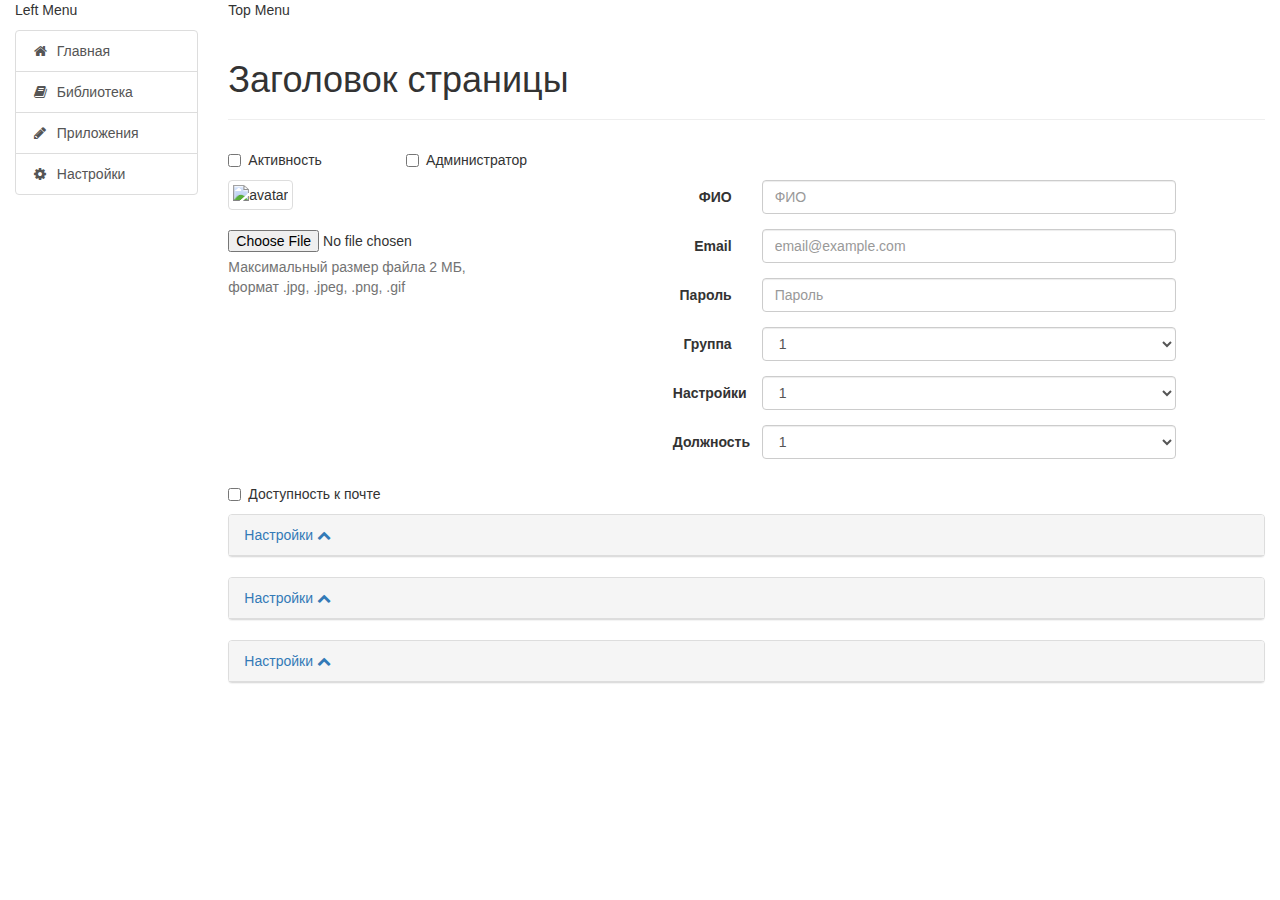
==== adinbox/index.html @ e1aecfc5 "1 commit" ====
<!DOCTYPE html>
<html lang="en">
  <head>
    <meta charset="utf-8">
    <meta http-equiv="X-UA-Compatible" content="IE=edge">
    <meta name="viewport" content="width=device-width, initial-scale=1">
    <!-- The above 3 meta tags *must* come first in the head; any other head content must come *after* these tags -->
    <title>Анкета</title>
    <!-- Bootstrap -->
    <link href="libs/bootstrap/css/bootstrap.min.css" rel="stylesheet">
    <link href="libs/font-awesome/css/font-awesome.min.css" rel="stylesheet">
     <link href="css/main.css" rel="stylesheet">

    <!-- HTML5 shim and Respond.js for IE8 support of HTML5 elements and media queries -->
    <!-- WARNING: Respond.js doesn't work if you view the page via file:// -->
    <!--[if lt IE 9]>
      <script src="https://oss.maxcdn.com/html5shiv/3.7.3/html5shiv.min.js"></script>
      <script src="https://oss.maxcdn.com/respond/1.4.2/respond.min.js"></script>
    <![endif]-->
  </head>
  <body>

	<div class="container-fluid">
		<div class="row">
			
            <div class="col-lg-2">
				<p>Left Menu</p>
  <div class="list-group">
  <a class="list-group-item" href="#"><i class="fa fa-home fa-fw" aria-hidden="true"></i>&nbsp; Главная</a>
  <a class="list-group-item" href="#"><i class="fa fa-book fa-fw" aria-hidden="true"></i>&nbsp; Библиотека</a>
  <a class="list-group-item" href="#"><i class="fa fa-pencil fa-fw" aria-hidden="true"></i>&nbsp; Приложения</a>
  <a class="list-group-item" href="#"><i class="fa fa-cog fa-fw" aria-hidden="true"></i>&nbsp; Настройки</a>
</div>
			</div>
<div class="col-lg-10">
				<p>Top Menu</p>
<div class="page-header">
  <h1>Заголовок страницы</h1>
</div>



<div class="row">
<div class="col-lg-2">

<!-- Page Content -->



<div class="checkbox">
    <label>
      <input type="checkbox" value=""> Активность
    </label>
  </div>

</div>

<div class="col-lg-2">

<!-- Page Content -->


<div class="checkbox">
    <label>
      <input type="checkbox" value=""> Администратор
    </label>
  </div>

</div>
</div>

<div class="row">
<div class="col-lg-5">

<div class="form-group">
    <img src="https://via.placeholder.com/150x150" alt="avatar" class="img-thumbnail">
<br>
<br>
    <input type="file" id="exampleInputFile">
    <p class="help-block">Максимальный размер файла 2 МБ, <br>формат .jpg, .jpeg, .png, .gif </p>
  </div>

</div>

<div class="col-lg-6">

<form class="form-horizontal">

<div class="form-group">

    <label class="col-sm-2 control-label">ФИО</label>
    <div class="col-sm-10">
      <input type="text" id="inputHelpBlock" class="form-control" aria-describedby="helpBlock" placeholder="ФИО">
      </div>
</div>

<div class="form-group">
    <label class="col-sm-2 control-label">Email</label>
    <div class="col-sm-10">
      <input type="text" id="inputHelpBlock" class="form-control" aria-describedby="helpBlock" placeholder="email@example.com">
      </div>
</div>
<div class="form-group">

     <label for="inputPassword" class="col-sm-2 control-label">Пароль</label>
    <div class="col-sm-10">
      <input type="password" class="form-control" id="inputPassword" placeholder="Пароль">
    </div>
</div>

<div class="form-group">

<label class="col-sm-2 control-label">Группа</label>
    <div class="col-sm-10">
<select class="form-control">
  <option>1</option>
  <option>2</option>
  <option>3</option>
  <option>4</option>
  <option>5</option>
</select>
</div>

</div>

<div class="form-group">
<label class="col-sm-2 control-label">Настройки</label>
    <div class="col-sm-10">
<select class="form-control">
  <option>1</option>
  <option>2</option>
  <option>3</option>
  <option>4</option>
  <option>5</option>
</select>
</div>
</div>

<div class="form-group">

<label class="col-sm-2 control-label">Должность</label>
    <div class="col-sm-10">
<select class="form-control">
  <option>1</option>
  <option>2</option>
  <option>3</option>
  <option>4</option>
  <option>5</option>
</select>
</div>
  </div>

</form>
</div>
</div>

<div class="row">
<div class="col-lg-5">
<div class="checkbox">
    <label>
      <input type="checkbox" value=""> Доступность к почте
    </label>
  </div>
</div>
</div>


<div class="row">
<div class="col-lg">
<!--
<div class="table-responsive">

<table class="table">
      <thead>
        <tr>
          <th>Продажи</th>
          <th>Создане</th>
          <th>Просмотр</th>
          <th>Правка</th>
          <th>Удаление</th>
          <th>Экспорт</th>
        </tr>
      </thead>
      <tbody>
        <tr>
          <td>
<div class="checkbox">
    <label>
      <input type="checkbox" value=""> Сделки
    </label>
  </div>
</td>
          <td>
    <select class="form-control">
  <option>Разрешено</option>
  <option>Запрещено</option>
<option>Если ответственный</option>
<option>Если участник сделки</option>
</select>
</td>
          <td><select class="form-control">
  <option>Разрешено</option>
  <option>Запрещено</option>
<option>Если ответственный</option>
<option>Если участник сделки</option>
</select></td>
          <td><select class="form-control">
  <option>Разрешено</option>
  <option>Запрещено</option>
<option>Если ответственный</option>
<option>Если участник сделки</option>
</select></td>
          <td><select class="form-control">
  <option>Разрешено</option>
  <option>Запрещено</option>
<option>Если ответственный</option>
<option>Если участник сделки</option>
</select></td>
          <td><select class="form-control">
  <option>Разрешено</option>
  <option>Запрещено</option>
<option>Если ответственный</option>
<option>Если участник сделки</option>
</select></td>
        </tr>
        <tr>
          <td>

<div class="checkbox">
    <label>
      <input type="checkbox" value=""> Контакты
    </label>
  </div>
</td>
          <td><select class="form-control">
  <option>Разрешено</option>
  <option>Запрещено</option>
<option>Если ответственный</option>
<option>Если участник сделки</option>
</select></td>
          <td><select class="form-control">
  <option>Разрешено</option>
  <option>Запрещено</option>
<option>Если ответственный</option>
<option>Если участник сделки</option>
</select></td>
          <td><select class="form-control">
  <option>Разрешено</option>
  <option>Запрещено</option>
<option>Если ответственный</option>
<option>Если участник сделки</option>
</select></td>
          <td><select class="form-control">
  <option>Разрешено</option>
  <option>Запрещено</option>
<option>Если ответственный</option>
<option>Если участник сделки</option>
</select></td>
          <td><select class="form-control">
  <option>Разрешено</option>
  <option>Запрещено</option>
<option>Если ответственный</option>
<option>Если участник сделки</option>
</select></td>
        </tr>
        <tr>
          <td><div class="checkbox">
    <label>
      <input type="checkbox" value=""> Компании
    </label>
  </div>
</td>
          <td><select class="form-control">
  <option>Разрешено</option>
  <option>Запрещено</option>
<option>Если ответственный</option>
<option>Если участник сделки</option>
</select></td>
          <td><select class="form-control">
<option>Запрещено</option>
<option>Разрешено</option>
<option>Если ответственный</option>
<option>Если участник сделки</option>
</select></td>
          <td><select class="form-control">
<option>Запрещено</option>  
<option>Разрешено</option>
<option>Если ответственный</option>
<option>Если участник сделки</option>
</select></td>
          <td><select class="form-control">
  <option>Разрешено</option>
  <option>Запрещено</option>
<option>Если ответственный</option>
<option>Если участник сделки</option>
</select></td>
          <td><select class="form-control">
  <option>Разрешено</option>
  <option>Запрещено</option>
<option>Если ответственный</option>
<option>Если участник сделки</option>
</select></td>
        </tr>
<tr>
          <td>
<div class="checkbox">
    <label>
      <input type="checkbox" value="">Задачи
    </label>
  </div></td>
          <td><select class="form-control">
  <option>Разрешено</option>
  <option>Запрещено</option>
<option>Если ответственный</option>
<option>Если участник сделки</option>
</select></td>
          <td><select class="form-control">
  <option>Разрешено</option>
  <option>Запрещено</option>
<option>Если ответственный</option>
<option>Если участник сделки</option>
</select></td>
          <td><select class="form-control">
  <option>Разрешено</option>
  <option>Запрещено</option>
<option>Если ответственный</option>
<option>Если участник сделки</option>
</select></td>
          <td><select class="form-control">
  <option>Разрешено</option>
  <option>Запрещено</option>
<option>Если ответственный</option>
<option>Если участник сделки</option>
</select></td>
          <td><select class="form-control">
  <option>Разрешено</option>
  <option>Запрещено</option>
<option>Если ответственный</option>
<option>Если участник сделки</option>
</select></td>
        </tr>

<tr>
          <td><div class="checkbox">
    <label>
      <input type="checkbox" value="">Товары 
    </label>
  </div>
</td>
          <td><select class="form-control">
  <option>Разрешено</option>
  <option>Запрещено</option>
<option>Если ответственный</option>
<option>Если участник сделки</option>
</select></td>
          <td><select class="form-control">
  <option>Разрешено</option>
  <option>Запрещено</option>
<option>Если ответственный</option>
<option>Если участник сделки</option>
</select></td>
          <td><select class="form-control">
  <option>Разрешено</option>
  <option>Запрещено</option>
<option>Если ответственный</option>
<option>Если участник сделки</option>
</select></td>
          <td><select class="form-control">
  <option>Разрешено</option>
  <option>Запрещено</option>
<option>Если ответственный</option>
<option>Если участник сделки</option>
</select> </td>
          <td><select class="form-control">
  <option>Разрешено</option>
  <option>Запрещено</option>
<option>Если ответственный</option>
<option>Если участник сделки</option>
</select></td>
        </tr>

<tr>
          <td><div class="checkbox">
    <label>
      <input type="checkbox" value="">Предложение <i class="fa fa-info-circle" aria-hidden="true" title="Коммерческое предложение"></i>

    </label>
  </div></td>
          <td><select class="form-control">
  <option>Разрешено</option>
  <option>Запрещено</option>
<option>Если ответственный</option>
<option>Если участник сделки</option>
</select></td>
          <td><select class="form-control">
  <option>Разрешено</option>
  <option>Запрещено</option>
<option>Если ответственный</option>
<option>Если участник сделки</option>
</select></td>
          <td><select class="form-control">
<option>Если участник сделки</option>
<option>Разрешено</option>
  <option>Запрещено</option>
<option>Если ответственный</option>
</select></td>
          <td><select class="form-control">
<option>Если участник сделки</option>
<option>Разрешено</option>
  <option>Запрещено</option>
<option>Если ответственный</option>
</select></td>
          <td><select class="form-control">
<option>Если участник сделки</option>
<option>Разрешено</option>
  <option>Запрещено</option>
<option>Если ответственный</option>
</select></td>
        </tr>


<tr>
          <td><div class="checkbox">
    <label>
      <input type="checkbox" value="">Документо-оборот </label>
  </div></td>
          <td><select class="form-control">
<option>Если участник сделки</option>
<option>Разрешено</option>
  <option>Запрещено</option>
<option>Если ответственный</option>
</select></td>
          <td><select class="form-control">
<option>Если участник сделки</option>
<option>Разрешено</option>
  <option>Запрещено</option>
<option>Если ответственный</option>
</select></td>
          <td><select class="form-control">
<option>Если участник сделки</option>
<option>Разрешено</option>
  <option>Запрещено</option>
<option>Если ответственный</option>
</select></td>
          <td><select class="form-control">
<option>Если участник сделки</option>
<option>Разрешено</option>
  <option>Запрещено</option>
<option>Если ответственный</option>
</select></td>
          <td><select class="form-control">
<option>Если участник сделки</option>
<option>Разрешено</option>
  <option>Запрещено</option>
<option>Если ответственный</option>
</select></td>
        </tr>

      </tbody>
    </table>

</div>
</div>


<div class="col-lg">
<a href="#spoiler-1" data-toggle="collapse" class="btn btn-primary"> Настройки</a>
<div class="collapse" id="spoiler-1">
<div>

<div class="table-responsive">

<table class="table">
      <thead>
        <tr>
          <th>Продажи</th>
          <th>Создане</th>
          <th>Просмотр</th>
          <th>Правка</th>
          <th>Удаление</th>
          <th>Экспорт</th>
        </tr>
      </thead>
      <tbody>
        <tr>
          <td>
<div class="checkbox">
    <label>
      <input type="checkbox" value=""> Сделки
    </label>
  </div>
</td>
          <td>
    <select class="form-control">
  <option>Разрешено</option>
  <option>Запрещено</option>
<option>Если ответственный</option>
<option>Если участник сделки</option>
</select>
</td>
          <td><select class="form-control">
  <option>Разрешено</option>
  <option>Запрещено</option>
<option>Если ответственный</option>
<option>Если участник сделки</option>
</select></td>
          <td><select class="form-control">
  <option>Разрешено</option>
  <option>Запрещено</option>
<option>Если ответственный</option>
<option>Если участник сделки</option>
</select></td>
          <td><select class="form-control">
  <option>Разрешено</option>
  <option>Запрещено</option>
<option>Если ответственный</option>
<option>Если участник сделки</option>
</select></td>
          <td><select class="form-control">
  <option>Разрешено</option>
  <option>Запрещено</option>
<option>Если ответственный</option>
<option>Если участник сделки</option>
</select></td>
        </tr>
        <tr>
          <td>

<div class="checkbox">
    <label>
      <input type="checkbox" value=""> Контакты
    </label>
  </div>
</td>
          <td><select class="form-control">
  <option>Разрешено</option>
  <option>Запрещено</option>
<option>Если ответственный</option>
<option>Если участник сделки</option>
</select></td>
          <td><select class="form-control">
  <option>Разрешено</option>
  <option>Запрещено</option>
<option>Если ответственный</option>
<option>Если участник сделки</option>
</select></td>
          <td><select class="form-control">
  <option>Разрешено</option>
  <option>Запрещено</option>
<option>Если ответственный</option>
<option>Если участник сделки</option>
</select></td>
          <td><select class="form-control">
  <option>Разрешено</option>
  <option>Запрещено</option>
<option>Если ответственный</option>
<option>Если участник сделки</option>
</select></td>
          <td><select class="form-control">
  <option>Разрешено</option>
  <option>Запрещено</option>
<option>Если ответственный</option>
<option>Если участник сделки</option>
</select></td>
        </tr>
        <tr>
          <td><div class="checkbox">
    <label>
      <input type="checkbox" value=""> Компании
    </label>
  </div>
</td>
          <td><select class="form-control">
  <option>Разрешено</option>
  <option>Запрещено</option>
<option>Если ответственный</option>
<option>Если участник сделки</option>
</select></td>
          <td><select class="form-control">
<option>Запрещено</option>
<option>Разрешено</option>
<option>Если ответственный</option>
<option>Если участник сделки</option>
</select></td>
          <td><select class="form-control">
<option>Запрещено</option>  
<option>Разрешено</option>
<option>Если ответственный</option>
<option>Если участник сделки</option>
</select></td>
          <td><select class="form-control">
  <option>Разрешено</option>
  <option>Запрещено</option>
<option>Если ответственный</option>
<option>Если участник сделки</option>
</select></td>
          <td><select class="form-control">
  <option>Разрешено</option>
  <option>Запрещено</option>
<option>Если ответственный</option>
<option>Если участник сделки</option>
</select></td>
        </tr>
<tr>
          <td>
<div class="checkbox">
    <label>
      <input type="checkbox" value="">Задачи
    </label>
  </div></td>
          <td><select class="form-control">
  <option>Разрешено</option>
  <option>Запрещено</option>
<option>Если ответственный</option>
<option>Если участник сделки</option>
</select></td>
          <td><select class="form-control">
  <option>Разрешено</option>
  <option>Запрещено</option>
<option>Если ответственный</option>
<option>Если участник сделки</option>
</select></td>
          <td><select class="form-control">
  <option>Разрешено</option>
  <option>Запрещено</option>
<option>Если ответственный</option>
<option>Если участник сделки</option>
</select></td>
          <td><select class="form-control">
  <option>Разрешено</option>
  <option>Запрещено</option>
<option>Если ответственный</option>
<option>Если участник сделки</option>
</select></td>
          <td><select class="form-control">
  <option>Разрешено</option>
  <option>Запрещено</option>
<option>Если ответственный</option>
<option>Если участник сделки</option>
</select></td>
        </tr>

<tr>
          <td><div class="checkbox">
    <label>
      <input type="checkbox" value="">Товары 
    </label>
  </div>
</td>
          <td><select class="form-control">
  <option>Разрешено</option>
  <option>Запрещено</option>
<option>Если ответственный</option>
<option>Если участник сделки</option>
</select></td>
          <td><select class="form-control">
  <option>Разрешено</option>
  <option>Запрещено</option>
<option>Если ответственный</option>
<option>Если участник сделки</option>
</select></td>
          <td><select class="form-control">
  <option>Разрешено</option>
  <option>Запрещено</option>
<option>Если ответственный</option>
<option>Если участник сделки</option>
</select></td>
          <td><select class="form-control">
  <option>Разрешено</option>
  <option>Запрещено</option>
<option>Если ответственный</option>
<option>Если участник сделки</option>
</select> </td>
          <td><select class="form-control">
  <option>Разрешено</option>
  <option>Запрещено</option>
<option>Если ответственный</option>
<option>Если участник сделки</option>
</select></td>
        </tr>

<tr>
          <td><div class="checkbox">
    <label>
      <input type="checkbox" value="">Предложение <i class="fa fa-info-circle" aria-hidden="true" title="Коммерческое предложение"></i>

    </label>
  </div></td>
          <td><select class="form-control">
  <option>Разрешено</option>
  <option>Запрещено</option>
<option>Если ответственный</option>
<option>Если участник сделки</option>
</select></td>
          <td><select class="form-control">
  <option>Разрешено</option>
  <option>Запрещено</option>
<option>Если ответственный</option>
<option>Если участник сделки</option>
</select></td>
          <td><select class="form-control">
<option>Если участник сделки</option>
<option>Разрешено</option>
  <option>Запрещено</option>
<option>Если ответственный</option>
</select></td>
          <td><select class="form-control">
<option>Если участник сделки</option>
<option>Разрешено</option>
  <option>Запрещено</option>
<option>Если ответственный</option>
</select></td>
          <td><select class="form-control">
<option>Если участник сделки</option>
<option>Разрешено</option>
  <option>Запрещено</option>
<option>Если ответственный</option>
</select></td>
        </tr>


<tr>
          <td><div class="checkbox">
    <label>
      <input type="checkbox" value="">Документо-оборот </label>
  </div></td>
          <td><select class="form-control">
<option>Если участник сделки</option>
<option>Разрешено</option>
  <option>Запрещено</option>
<option>Если ответственный</option>
</select></td>
          <td><select class="form-control">
<option>Если участник сделки</option>
<option>Разрешено</option>
  <option>Запрещено</option>
<option>Если ответственный</option>
</select></td>
          <td><select class="form-control">
<option>Если участник сделки</option>
<option>Разрешено</option>
  <option>Запрещено</option>
<option>Если ответственный</option>
</select></td>
          <td><select class="form-control">
<option>Если участник сделки</option>
<option>Разрешено</option>
  <option>Запрещено</option>
<option>Если ответственный</option>
</select></td>
          <td><select class="form-control">
<option>Если участник сделки</option>
<option>Разрешено</option>
  <option>Запрещено</option>
<option>Если ответственный</option>
</select></td>
        </tr>

      </tbody>
    </table>

</div>

</div>

</div>
-->



<div class="col-lg-12">
<div class="panel panel-default">
  <!-- Default panel contents -->
  <div class="panel-heading" data-toggle="collapse" data-target="#spoiler-1"><a href="#spoiler-1" data-toggle="collapse"> Настройки <i class="fa fa-chevron-up" aria-hidden="true"></i>
</a></div>

<div class="collapse" id="spoiler-1">

  <!-- Table -->
<div class="table-responsive">

<table class="table">
      <thead>
        <tr>
          <th>
      <div>
        <input type="checkbox" value="">
      </div>
          </th>
          <th>Продажи</th>
          <th>Создане</th>
          <th>Просмотр</th>
          <th>Правка</th>
          <th>Удаление</th>
          <th>Экспорт</th>
        </tr>
      </thead>
      <tbody>
        <tr>
          <td>
<div>
      <input type="checkbox" value="">
    
  </div>
</td>
<td>Сделки
</td>
          <td>
    <select class="form-control">
  <option>Разрешено</option>
  <option>Запрещено</option>
<option>Если ответственный</option>
<option>Если участник сделки</option>
</select>
</td>
          <td><select class="form-control">
  <option>Разрешено</option>
  <option>Запрещено</option>
<option>Если ответственный</option>
<option>Если участник сделки</option>
</select></td>
          <td><select class="form-control">
  <option>Разрешено</option>
  <option>Запрещено</option>
<option>Если ответственный</option>
<option>Если участник сделки</option>
</select></td>
          <td><select class="form-control">
  <option>Разрешено</option>
  <option>Запрещено</option>
<option>Если ответственный</option>
<option>Если участник сделки</option>
</select></td>
          <td><select class="form-control">
  <option>Разрешено</option>
  <option>Запрещено</option>
<option>Если ответственный</option>
<option>Если участник сделки</option>
</select></td>
        </tr>
        <tr>
          <td>

<div>
    
      <input type="checkbox" value=""> 
    
  </div>
</td>
<td>
Контакты
</td>
          <td><select class="form-control">
  <option>Разрешено</option>
  <option>Запрещено</option>
<option>Если ответственный</option>
<option>Если участник сделки</option>
</select></td>
          <td><select class="form-control">
  <option>Разрешено</option>
  <option>Запрещено</option>
<option>Если ответственный</option>
<option>Если участник сделки</option>
</select></td>
          <td><select class="form-control">
  <option>Разрешено</option>
  <option>Запрещено</option>
<option>Если ответственный</option>
<option>Если участник сделки</option>
</select></td>
          <td><select class="form-control">
  <option>Разрешено</option>
  <option>Запрещено</option>
<option>Если ответственный</option>
<option>Если участник сделки</option>
</select></td>
          <td><select class="form-control">
  <option>Разрешено</option>
  <option>Запрещено</option>
<option>Если ответственный</option>
<option>Если участник сделки</option>
</select></td>
        </tr>
        <tr>
          <td>
<div>
          <input type="checkbox" value=""> 
      </div>
</td>
<td>
Компании
</td>
          <td><select class="form-control">
  <option>Разрешено</option>
  <option>Запрещено</option>
<option>Если ответственный</option>
<option>Если участник сделки</option>
</select></td>
          <td><select class="form-control">
<option>Запрещено</option>
<option>Разрешено</option>
<option>Если ответственный</option>
<option>Если участник сделки</option>
</select></td>
          <td><select class="form-control">
<option>Запрещено</option>  
<option>Разрешено</option>
<option>Если ответственный</option>
<option>Если участник сделки</option>
</select></td>
          <td><select class="form-control">
  <option>Разрешено</option>
  <option>Запрещено</option>
<option>Если ответственный</option>
<option>Если участник сделки</option>
</select></td>
          <td><select class="form-control">
  <option>Разрешено</option>
  <option>Запрещено</option>
<option>Если ответственный</option>
<option>Если участник сделки</option>
</select></td>

        </tr>
<tr>
          <td>
<div>
    
      <input type="checkbox" value="">
    
  </div></td>
<td>
Задачи
</td>         
          <td><select class="form-control">
  <option>Разрешено</option>
  <option>Запрещено</option>
<option>Если ответственный</option>
<option>Если участник сделки</option>
</select></td>
          <td><select class="form-control">
  <option>Разрешено</option>
  <option>Запрещено</option>
<option>Если ответственный</option>
<option>Если участник сделки</option>
</select></td>
          <td><select class="form-control">
  <option>Разрешено</option>
  <option>Запрещено</option>
<option>Если ответственный</option>
<option>Если участник сделки</option>
</select></td>
          <td><select class="form-control">
  <option>Разрешено</option>
  <option>Запрещено</option>
<option>Если ответственный</option>
<option>Если участник сделки</option>
</select></td>
          <td><select class="form-control">
  <option>Разрешено</option>
  <option>Запрещено</option>
<option>Если ответственный</option>
<option>Если участник сделки</option>
</select></td>
        </tr>

<tr>
          <td><div>

      <input type="checkbox" value="">
   </div>
</td>
<td>
Товары 
</td>
          <td><select class="form-control">
  <option>Разрешено</option>
  <option>Запрещено</option>
<option>Если ответственный</option>
<option>Если участник сделки</option>
</select></td>
          <td><select class="form-control">
  <option>Разрешено</option>
  <option>Запрещено</option>
<option>Если ответственный</option>
<option>Если участник сделки</option>
</select></td>
          <td><select class="form-control">
  <option>Разрешено</option>
  <option>Запрещено</option>
<option>Если ответственный</option>
<option>Если участник сделки</option>
</select></td>
          <td><select class="form-control">
  <option>Разрешено</option>
  <option>Запрещено</option>
<option>Если ответственный</option>
<option>Если участник сделки</option>
</select> </td>
          <td><select class="form-control">
  <option>Разрешено</option>
  <option>Запрещено</option>
<option>Если ответственный</option>
<option>Если участник сделки</option>
</select></td>
        </tr>

<tr>
          <td>
<div>
      <input type="checkbox" value="" > <!-- <i class="fa fa-info-circle" aria-hidden="true" title="Коммерческое предложение"></i>-->
</div>
    
  </td>

<td title="Коммерческое предложение">
Предложение <i class="fa fa-info-circle" aria-hidden="true" title="Коммерческое предложение"></i>
</td>
          <td><select class="form-control">
  <option>Разрешено</option>
  <option>Запрещено</option>
<option>Если ответственный</option>
<option>Если участник сделки</option>
</select></td>
          <td><select class="form-control">
  <option>Разрешено</option>
  <option>Запрещено</option>
<option>Если ответственный</option>
<option>Если участник сделки</option>
</select></td>
          <td><select class="form-control">
<option>Если участник сделки</option>
<option>Разрешено</option>
  <option>Запрещено</option>
<option>Если ответственный</option>
</select></td>
          <td><select class="form-control">
<option>Если участник сделки</option>
<option>Разрешено</option>
  <option>Запрещено</option>
<option>Если ответственный</option>
</select></td>
          <td><select class="form-control">
<option>Если участник сделки</option>
<option>Разрешено</option>
  <option>Запрещено</option>
<option>Если ответственный</option>
</select></td>
        </tr>


<tr>
          <td><div>
    
      <input type="checkbox" value="">

</div></td>


<td>Документо-оборот </td>
          <td><select class="form-control">
<option>Если участник сделки</option>
<option>Разрешено</option>
  <option>Запрещено</option>
<option>Если ответственный</option>
</select></td>
          <td><select class="form-control">
<option>Если участник сделки</option>
<option>Разрешено</option>
  <option>Запрещено</option>
<option>Если ответственный</option>
</select></td>
          <td><select class="form-control">
<option>Если участник сделки</option>
<option>Разрешено</option>
  <option>Запрещено</option>
<option>Если ответственный</option>
</select></td>
          <td><select class="form-control">
<option>Если участник сделки</option>
<option>Разрешено</option>
  <option>Запрещено</option>
<option>Если ответственный</option>
</select></td>
          <td><select class="form-control">
<option>Если участник сделки</option>
<option>Разрешено</option>
  <option>Запрещено</option>
<option>Если ответственный</option>
</select></td>
        </tr>

      </tbody>
  

  </table>




</div>
</div>
</div>

</div>

<div class="col-lg-12">
<div class="panel panel-default">
  <!-- Default panel contents -->
  <div class="panel-heading" data-toggle="collapse" data-target="#spoiler-2"><a href="#spoiler-2" data-toggle="collapse"> Настройки <i class="fa fa-chevron-up" aria-hidden="true"></i>
</a></div>

<div class="collapse" id="spoiler-2">

  <!-- Table -->
<div class="table-responsive">

<table class="table">
      <thead>
        <tr>
          <th>
      <div>
        <input type="checkbox" value="">
      </div>
          </th>
          <th>Продажи</th>
          <th>Создане</th>
          <th>Просмотр</th>
          <th>Правка</th>
          <th>Удаление</th>
          <th>Экспорт</th>
        </tr>
      </thead>
      <tbody>
        <tr>
          <td>
<div>
      <input type="checkbox" value="">
    
  </div>
</td>
<td>Сделки
</td>
          <td>
    <select class="form-control">
  <option>Разрешено</option>
  <option>Запрещено</option>
<option>Если ответственный</option>
<option>Если участник сделки</option>
</select>
</td>
          <td><select class="form-control">
  <option>Разрешено</option>
  <option>Запрещено</option>
<option>Если ответственный</option>
<option>Если участник сделки</option>
</select></td>
          <td><select class="form-control">
  <option>Разрешено</option>
  <option>Запрещено</option>
<option>Если ответственный</option>
<option>Если участник сделки</option>
</select></td>
          <td><select class="form-control">
  <option>Разрешено</option>
  <option>Запрещено</option>
<option>Если ответственный</option>
<option>Если участник сделки</option>
</select></td>
          <td><select class="form-control">
  <option>Разрешено</option>
  <option>Запрещено</option>
<option>Если ответственный</option>
<option>Если участник сделки</option>
</select></td>
        </tr>
        <tr>
          <td>

<div>
    
      <input type="checkbox" value=""> 
    
  </div>
</td>
<td>
Контакты
</td>
          <td><select class="form-control">
  <option>Разрешено</option>
  <option>Запрещено</option>
<option>Если ответственный</option>
<option>Если участник сделки</option>
</select></td>
          <td><select class="form-control">
  <option>Разрешено</option>
  <option>Запрещено</option>
<option>Если ответственный</option>
<option>Если участник сделки</option>
</select></td>
          <td><select class="form-control">
  <option>Разрешено</option>
  <option>Запрещено</option>
<option>Если ответственный</option>
<option>Если участник сделки</option>
</select></td>
          <td><select class="form-control">
  <option>Разрешено</option>
  <option>Запрещено</option>
<option>Если ответственный</option>
<option>Если участник сделки</option>
</select></td>
          <td><select class="form-control">
  <option>Разрешено</option>
  <option>Запрещено</option>
<option>Если ответственный</option>
<option>Если участник сделки</option>
</select></td>
        </tr>
        <tr>
          <td>
<div>
          <input type="checkbox" value=""> 
      </div>
</td>
<td>
Компании
</td>
          <td><select class="form-control">
  <option>Разрешено</option>
  <option>Запрещено</option>
<option>Если ответственный</option>
<option>Если участник сделки</option>
</select></td>
          <td><select class="form-control">
<option>Запрещено</option>
<option>Разрешено</option>
<option>Если ответственный</option>
<option>Если участник сделки</option>
</select></td>
          <td><select class="form-control">
<option>Запрещено</option>  
<option>Разрешено</option>
<option>Если ответственный</option>
<option>Если участник сделки</option>
</select></td>
          <td><select class="form-control">
  <option>Разрешено</option>
  <option>Запрещено</option>
<option>Если ответственный</option>
<option>Если участник сделки</option>
</select></td>
          <td><select class="form-control">
  <option>Разрешено</option>
  <option>Запрещено</option>
<option>Если ответственный</option>
<option>Если участник сделки</option>
</select></td>

        </tr>
<tr>
          <td>
<div>
    
      <input type="checkbox" value="">
    
  </div></td>
<td>
Задачи
</td>         
          <td><select class="form-control">
  <option>Разрешено</option>
  <option>Запрещено</option>
<option>Если ответственный</option>
<option>Если участник сделки</option>
</select></td>
          <td><select class="form-control">
  <option>Разрешено</option>
  <option>Запрещено</option>
<option>Если ответственный</option>
<option>Если участник сделки</option>
</select></td>
          <td><select class="form-control">
  <option>Разрешено</option>
  <option>Запрещено</option>
<option>Если ответственный</option>
<option>Если участник сделки</option>
</select></td>
          <td><select class="form-control">
  <option>Разрешено</option>
  <option>Запрещено</option>
<option>Если ответственный</option>
<option>Если участник сделки</option>
</select></td>
          <td><select class="form-control">
  <option>Разрешено</option>
  <option>Запрещено</option>
<option>Если ответственный</option>
<option>Если участник сделки</option>
</select></td>
        </tr>

<tr>
          <td><div>

      <input type="checkbox" value="">
   </div>
</td>
<td>
Товары 
</td>
          <td><select class="form-control">
  <option>Разрешено</option>
  <option>Запрещено</option>
<option>Если ответственный</option>
<option>Если участник сделки</option>
</select></td>
          <td><select class="form-control">
  <option>Разрешено</option>
  <option>Запрещено</option>
<option>Если ответственный</option>
<option>Если участник сделки</option>
</select></td>
          <td><select class="form-control">
  <option>Разрешено</option>
  <option>Запрещено</option>
<option>Если ответственный</option>
<option>Если участник сделки</option>
</select></td>
          <td><select class="form-control">
  <option>Разрешено</option>
  <option>Запрещено</option>
<option>Если ответственный</option>
<option>Если участник сделки</option>
</select> </td>
          <td><select class="form-control">
  <option>Разрешено</option>
  <option>Запрещено</option>
<option>Если ответственный</option>
<option>Если участник сделки</option>
</select></td>
        </tr>

<tr>
          <td>
<div>
      <input type="checkbox" value="" > <!-- <i class="fa fa-info-circle" aria-hidden="true" title="Коммерческое предложение"></i>-->
</div>
    
  </td>

<td title="Коммерческое предложение">
Предложение <i class="fa fa-info-circle" aria-hidden="true" title="Коммерческое предложение"></i>
</td>
          <td><select class="form-control">
  <option>Разрешено</option>
  <option>Запрещено</option>
<option>Если ответственный</option>
<option>Если участник сделки</option>
</select></td>
          <td><select class="form-control">
  <option>Разрешено</option>
  <option>Запрещено</option>
<option>Если ответственный</option>
<option>Если участник сделки</option>
</select></td>
          <td><select class="form-control">
<option>Если участник сделки</option>
<option>Разрешено</option>
  <option>Запрещено</option>
<option>Если ответственный</option>
</select></td>
          <td><select class="form-control">
<option>Если участник сделки</option>
<option>Разрешено</option>
  <option>Запрещено</option>
<option>Если ответственный</option>
</select></td>
          <td><select class="form-control">
<option>Если участник сделки</option>
<option>Разрешено</option>
  <option>Запрещено</option>
<option>Если ответственный</option>
</select></td>
        </tr>


<tr>
          <td><div>
    
      <input type="checkbox" value="">

</div></td>


<td>Документо-оборот </td>
          <td><select class="form-control">
<option>Если участник сделки</option>
<option>Разрешено</option>
  <option>Запрещено</option>
<option>Если ответственный</option>
</select></td>
          <td><select class="form-control">
<option>Если участник сделки</option>
<option>Разрешено</option>
  <option>Запрещено</option>
<option>Если ответственный</option>
</select></td>
          <td><select class="form-control">
<option>Если участник сделки</option>
<option>Разрешено</option>
  <option>Запрещено</option>
<option>Если ответственный</option>
</select></td>
          <td><select class="form-control">
<option>Если участник сделки</option>
<option>Разрешено</option>
  <option>Запрещено</option>
<option>Если ответственный</option>
</select></td>
          <td><select class="form-control">
<option>Если участник сделки</option>
<option>Разрешено</option>
  <option>Запрещено</option>
<option>Если ответственный</option>
</select></td>
        </tr>

      </tbody>
  

  </table>




</div>
</div>
</div>

</div>

<div class="col-lg-12">
<div class="panel panel-default">
  <!-- Default panel contents -->
  <div class="panel-heading" data-toggle="collapse" data-target="#spoiler-3"><a href="#spoiler-3" data-toggle="collapse"> Настройки <i class="fa fa-chevron-up" aria-hidden="true"></i>
</a></div>

<div class="collapse" id="spoiler-3">

  <!-- Table -->
<div class="table-responsive">

<table class="table">
      <thead>
        <tr>
          <th>
      <div>
        <input type="checkbox" value="">
      </div>
          </th>
          <th>Продажи</th>
          <th>Создане</th>
          <th>Просмотр</th>
          <th>Правка</th>
          <th>Удаление</th>
          <th>Экспорт</th>
        </tr>
      </thead>
      <tbody>
        <tr>
          <td>
<div>
      <input type="checkbox" value="">
    
  </div>
</td>
<td>Сделки
</td>
          <td>
    <select class="form-control">
  <option>Разрешено</option>
  <option>Запрещено</option>
<option>Если ответственный</option>
<option>Если участник сделки</option>
</select>
</td>
          <td><select class="form-control">
  <option>Разрешено</option>
  <option>Запрещено</option>
<option>Если ответственный</option>
<option>Если участник сделки</option>
</select></td>
          <td><select class="form-control">
  <option>Разрешено</option>
  <option>Запрещено</option>
<option>Если ответственный</option>
<option>Если участник сделки</option>
</select></td>
          <td><select class="form-control">
  <option>Разрешено</option>
  <option>Запрещено</option>
<option>Если ответственный</option>
<option>Если участник сделки</option>
</select></td>
          <td><select class="form-control">
  <option>Разрешено</option>
  <option>Запрещено</option>
<option>Если ответственный</option>
<option>Если участник сделки</option>
</select></td>
        </tr>
        <tr>
          <td>

<div>
    
      <input type="checkbox" value=""> 
    
  </div>
</td>
<td>
Контакты
</td>
          <td><select class="form-control">
  <option>Разрешено</option>
  <option>Запрещено</option>
<option>Если ответственный</option>
<option>Если участник сделки</option>
</select></td>
          <td><select class="form-control">
  <option>Разрешено</option>
  <option>Запрещено</option>
<option>Если ответственный</option>
<option>Если участник сделки</option>
</select></td>
          <td><select class="form-control">
  <option>Разрешено</option>
  <option>Запрещено</option>
<option>Если ответственный</option>
<option>Если участник сделки</option>
</select></td>
          <td><select class="form-control">
  <option>Разрешено</option>
  <option>Запрещено</option>
<option>Если ответственный</option>
<option>Если участник сделки</option>
</select></td>
          <td><select class="form-control">
  <option>Разрешено</option>
  <option>Запрещено</option>
<option>Если ответственный</option>
<option>Если участник сделки</option>
</select></td>
        </tr>
        <tr>
          <td>
<div>
          <input type="checkbox" value=""> 
      </div>
</td>
<td>
Компании
</td>
          <td><select class="form-control">
  <option>Разрешено</option>
  <option>Запрещено</option>
<option>Если ответственный</option>
<option>Если участник сделки</option>
</select></td>
          <td><select class="form-control">
<option>Запрещено</option>
<option>Разрешено</option>
<option>Если ответственный</option>
<option>Если участник сделки</option>
</select></td>
          <td><select class="form-control">
<option>Запрещено</option>  
<option>Разрешено</option>
<option>Если ответственный</option>
<option>Если участник сделки</option>
</select></td>
          <td><select class="form-control">
  <option>Разрешено</option>
  <option>Запрещено</option>
<option>Если ответственный</option>
<option>Если участник сделки</option>
</select></td>
          <td><select class="form-control">
  <option>Разрешено</option>
  <option>Запрещено</option>
<option>Если ответственный</option>
<option>Если участник сделки</option>
</select></td>

        </tr>
<tr>
          <td>
<div>
    
      <input type="checkbox" value="">
    
  </div></td>
<td>
Задачи
</td>         
          <td><select class="form-control">
  <option>Разрешено</option>
  <option>Запрещено</option>
<option>Если ответственный</option>
<option>Если участник сделки</option>
</select></td>
          <td><select class="form-control">
  <option>Разрешено</option>
  <option>Запрещено</option>
<option>Если ответственный</option>
<option>Если участник сделки</option>
</select></td>
          <td><select class="form-control">
  <option>Разрешено</option>
  <option>Запрещено</option>
<option>Если ответственный</option>
<option>Если участник сделки</option>
</select></td>
          <td><select class="form-control">
  <option>Разрешено</option>
  <option>Запрещено</option>
<option>Если ответственный</option>
<option>Если участник сделки</option>
</select></td>
          <td><select class="form-control">
  <option>Разрешено</option>
  <option>Запрещено</option>
<option>Если ответственный</option>
<option>Если участник сделки</option>
</select></td>
        </tr>

<tr>
          <td><div>

      <input type="checkbox" value="">
   </div>
</td>
<td>
Товары 
</td>
          <td><select class="form-control">
  <option>Разрешено</option>
  <option>Запрещено</option>
<option>Если ответственный</option>
<option>Если участник сделки</option>
</select></td>
          <td><select class="form-control">
  <option>Разрешено</option>
  <option>Запрещено</option>
<option>Если ответственный</option>
<option>Если участник сделки</option>
</select></td>
          <td><select class="form-control">
  <option>Разрешено</option>
  <option>Запрещено</option>
<option>Если ответственный</option>
<option>Если участник сделки</option>
</select></td>
          <td><select class="form-control">
  <option>Разрешено</option>
  <option>Запрещено</option>
<option>Если ответственный</option>
<option>Если участник сделки</option>
</select> </td>
          <td><select class="form-control">
  <option>Разрешено</option>
  <option>Запрещено</option>
<option>Если ответственный</option>
<option>Если участник сделки</option>
</select></td>
        </tr>

<tr>
          <td>
<div>
      <input type="checkbox" value="" > <!-- <i class="fa fa-info-circle" aria-hidden="true" title="Коммерческое предложение"></i>-->
</div>
    
  </td>

<td title="Коммерческое предложение">
Предложение <i class="fa fa-info-circle" aria-hidden="true" title="Коммерческое предложение"></i>
</td>
          <td><select class="form-control">
  <option>Разрешено</option>
  <option>Запрещено</option>
<option>Если ответственный</option>
<option>Если участник сделки</option>
</select></td>
          <td><select class="form-control">
  <option>Разрешено</option>
  <option>Запрещено</option>
<option>Если ответственный</option>
<option>Если участник сделки</option>
</select></td>
          <td><select class="form-control">
<option>Если участник сделки</option>
<option>Разрешено</option>
  <option>Запрещено</option>
<option>Если ответственный</option>
</select></td>
          <td><select class="form-control">
<option>Если участник сделки</option>
<option>Разрешено</option>
  <option>Запрещено</option>
<option>Если ответственный</option>
</select></td>
          <td><select class="form-control">
<option>Если участник сделки</option>
<option>Разрешено</option>
  <option>Запрещено</option>
<option>Если ответственный</option>
</select></td>
        </tr>


<tr>
          <td><div>
    
      <input type="checkbox" value="">

</div></td>


<td>Документо-оборот </td>
          <td><select class="form-control">
<option>Если участник сделки</option>
<option>Разрешено</option>
  <option>Запрещено</option>
<option>Если ответственный</option>
</select></td>
          <td><select class="form-control">
<option>Если участник сделки</option>
<option>Разрешено</option>
  <option>Запрещено</option>
<option>Если ответственный</option>
</select></td>
          <td><select class="form-control">
<option>Если участник сделки</option>
<option>Разрешено</option>
  <option>Запрещено</option>
<option>Если ответственный</option>
</select></td>
          <td><select class="form-control">
<option>Если участник сделки</option>
<option>Разрешено</option>
  <option>Запрещено</option>
<option>Если ответственный</option>
</select></td>
          <td><select class="form-control">
<option>Если участник сделки</option>
<option>Разрешено</option>
  <option>Запрещено</option>
<option>Если ответственный</option>
</select></td>
        </tr>

      </tbody>
  

  </table>




</div>
</div>
</div>

</div>

</div>

			</div>
			</div>
		</div>
	</div>



    <!-- jQuery (necessary for Bootstrap's JavaScript plugins) -->
    <script src="https://ajax.googleapis.com/ajax/libs/jquery/1.12.4/jquery.min.js"></script>
    <!-- Include all compiled plugins (below), or include individual files as needed -->
    <script src="libs/bootstrap/js/bootstrap.min.js">
</script>
  </body>
</html>
---- adinbox/css/main.css ----

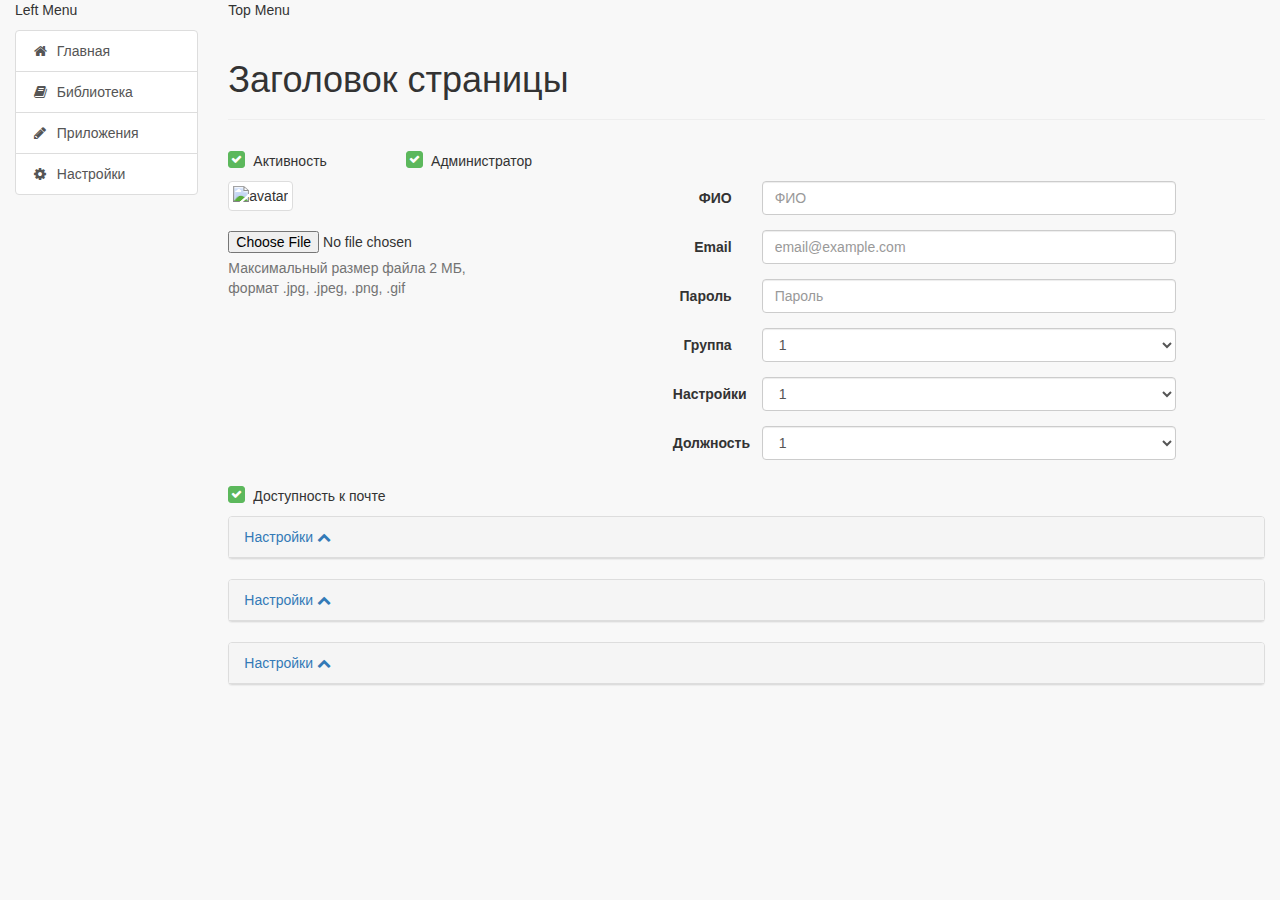
==== commit c0d8d495: "2 commit" ====
--- a/adinbox/index.html
+++ b/adinbox/index.html
@@ -17,1771 +17,1186 @@
       <script src="https://oss.maxcdn.com/html5shiv/3.7.3/html5shiv.min.js"></script>
       <script src="https://oss.maxcdn.com/respond/1.4.2/respond.min.js"></script>
     <![endif]-->
-  </head>
-  <body>
-
-	<div class="container-fluid">
-		<div class="row">
-			
-            <div class="col-lg-2">
-				<p>Left Menu</p>
-  <div class="list-group">
-  <a class="list-group-item" href="#"><i class="fa fa-home fa-fw" aria-hidden="true"></i>&nbsp; Главная</a>
-  <a class="list-group-item" href="#"><i class="fa fa-book fa-fw" aria-hidden="true"></i>&nbsp; Библиотека</a>
-  <a class="list-group-item" href="#"><i class="fa fa-pencil fa-fw" aria-hidden="true"></i>&nbsp; Приложения</a>
-  <a class="list-group-item" href="#"><i class="fa fa-cog fa-fw" aria-hidden="true"></i>&nbsp; Настройки</a>
-</div>
-			</div>
-<div class="col-lg-10">
-				<p>Top Menu</p>
-<div class="page-header">
-  <h1>Заголовок страницы</h1>
-</div>
-
-
-
-<div class="row">
-<div class="col-lg-2">
-
-<!-- Page Content -->
-
-
-
-<div class="checkbox">
-    <label>
-      <input type="checkbox" value=""> Активность
-    </label>
-  </div>
-
-</div>
-
-<div class="col-lg-2">
-
-<!-- Page Content -->
-
-
-<div class="checkbox">
-    <label>
-      <input type="checkbox" value=""> Администратор
-    </label>
-  </div>
-
-</div>
-</div>
-
-<div class="row">
-<div class="col-lg-5">
-
-<div class="form-group">
-    <img src="https://via.placeholder.com/150x150" alt="avatar" class="img-thumbnail">
-<br>
-<br>
-    <input type="file" id="exampleInputFile">
-    <p class="help-block">Максимальный размер файла 2 МБ, <br>формат .jpg, .jpeg, .png, .gif </p>
-  </div>
-
-</div>
-
-<div class="col-lg-6">
-
-<form class="form-horizontal">
-
-<div class="form-group">
-
-    <label class="col-sm-2 control-label">ФИО</label>
-    <div class="col-sm-10">
-      <input type="text" id="inputHelpBlock" class="form-control" aria-describedby="helpBlock" placeholder="ФИО">
-      </div>
-</div>
-
-<div class="form-group">
-    <label class="col-sm-2 control-label">Email</label>
-    <div class="col-sm-10">
-      <input type="text" id="inputHelpBlock" class="form-control" aria-describedby="helpBlock" placeholder="email@example.com">
-      </div>
-</div>
-<div class="form-group">
-
-     <label for="inputPassword" class="col-sm-2 control-label">Пароль</label>
-    <div class="col-sm-10">
-      <input type="password" class="form-control" id="inputPassword" placeholder="Пароль">
-    </div>
-</div>
-
-<div class="form-group">
-
-<label class="col-sm-2 control-label">Группа</label>
-    <div class="col-sm-10">
-<select class="form-control">
-  <option>1</option>
-  <option>2</option>
-  <option>3</option>
-  <option>4</option>
-  <option>5</option>
-</select>
-</div>
-
-</div>
-
-<div class="form-group">
-<label class="col-sm-2 control-label">Настройки</label>
-    <div class="col-sm-10">
-<select class="form-control">
-  <option>1</option>
-  <option>2</option>
-  <option>3</option>
-  <option>4</option>
-  <option>5</option>
-</select>
-</div>
-</div>
-
-<div class="form-group">
-
-<label class="col-sm-2 control-label">Должность</label>
-    <div class="col-sm-10">
-<select class="form-control">
-  <option>1</option>
-  <option>2</option>
-  <option>3</option>
-  <option>4</option>
-  <option>5</option>
-</select>
-</div>
-  </div>
-
-</form>
-</div>
-</div>
-
-<div class="row">
-<div class="col-lg-5">
-<div class="checkbox">
-    <label>
-      <input type="checkbox" value=""> Доступность к почте
-    </label>
-  </div>
-</div>
-</div>
-
-
-<div class="row">
-<div class="col-lg">
-<!--
-<div class="table-responsive">
-
-<table class="table">
-      <thead>
-        <tr>
-          <th>Продажи</th>
-          <th>Создане</th>
-          <th>Просмотр</th>
-          <th>Правка</th>
-          <th>Удаление</th>
-          <th>Экспорт</th>
-        </tr>
-      </thead>
-      <tbody>
-        <tr>
-          <td>
-<div class="checkbox">
-    <label>
-      <input type="checkbox" value=""> Сделки
-    </label>
-  </div>
-</td>
-          <td>
-    <select class="form-control">
-  <option>Разрешено</option>
-  <option>Запрещено</option>
-<option>Если ответственный</option>
-<option>Если участник сделки</option>
-</select>
-</td>
-          <td><select class="form-control">
-  <option>Разрешено</option>
-  <option>Запрещено</option>
-<option>Если ответственный</option>
-<option>Если участник сделки</option>
-</select></td>
-          <td><select class="form-control">
-  <option>Разрешено</option>
-  <option>Запрещено</option>
-<option>Если ответственный</option>
-<option>Если участник сделки</option>
-</select></td>
-          <td><select class="form-control">
-  <option>Разрешено</option>
-  <option>Запрещено</option>
-<option>Если ответственный</option>
-<option>Если участник сделки</option>
-</select></td>
-          <td><select class="form-control">
-  <option>Разрешено</option>
-  <option>Запрещено</option>
-<option>Если ответственный</option>
-<option>Если участник сделки</option>
-</select></td>
-        </tr>
-        <tr>
-          <td>
-
-<div class="checkbox">
-    <label>
-      <input type="checkbox" value=""> Контакты
-    </label>
-  </div>
-</td>
-          <td><select class="form-control">
-  <option>Разрешено</option>
-  <option>Запрещено</option>
-<option>Если ответственный</option>
-<option>Если участник сделки</option>
-</select></td>
-          <td><select class="form-control">
-  <option>Разрешено</option>
-  <option>Запрещено</option>
-<option>Если ответственный</option>
-<option>Если участник сделки</option>
-</select></td>
-          <td><select class="form-control">
-  <option>Разрешено</option>
-  <option>Запрещено</option>
-<option>Если ответственный</option>
-<option>Если участник сделки</option>
-</select></td>
-          <td><select class="form-control">
-  <option>Разрешено</option>
-  <option>Запрещено</option>
-<option>Если ответственный</option>
-<option>Если участник сделки</option>
-</select></td>
-          <td><select class="form-control">
-  <option>Разрешено</option>
-  <option>Запрещено</option>
-<option>Если ответственный</option>
-<option>Если участник сделки</option>
-</select></td>
-        </tr>
-        <tr>
-          <td><div class="checkbox">
-    <label>
-      <input type="checkbox" value=""> Компании
-    </label>
-  </div>
-</td>
-          <td><select class="form-control">
-  <option>Разрешено</option>
-  <option>Запрещено</option>
-<option>Если ответственный</option>
-<option>Если участник сделки</option>
-</select></td>
-          <td><select class="form-control">
-<option>Запрещено</option>
-<option>Разрешено</option>
-<option>Если ответственный</option>
-<option>Если участник сделки</option>
-</select></td>
-          <td><select class="form-control">
-<option>Запрещено</option>  
-<option>Разрешено</option>
-<option>Если ответственный</option>
-<option>Если участник сделки</option>
-</select></td>
-          <td><select class="form-control">
-  <option>Разрешено</option>
-  <option>Запрещено</option>
-<option>Если ответственный</option>
-<option>Если участник сделки</option>
-</select></td>
-          <td><select class="form-control">
-  <option>Разрешено</option>
-  <option>Запрещено</option>
-<option>Если ответственный</option>
-<option>Если участник сделки</option>
-</select></td>
-        </tr>
-<tr>
-          <td>
-<div class="checkbox">
-    <label>
-      <input type="checkbox" value="">Задачи
-    </label>
-  </div></td>
-          <td><select class="form-control">
-  <option>Разрешено</option>
-  <option>Запрещено</option>
-<option>Если ответственный</option>
-<option>Если участник сделки</option>
-</select></td>
-          <td><select class="form-control">
-  <option>Разрешено</option>
-  <option>Запрещено</option>
-<option>Если ответственный</option>
-<option>Если участник сделки</option>
-</select></td>
-          <td><select class="form-control">
-  <option>Разрешено</option>
-  <option>Запрещено</option>
-<option>Если ответственный</option>
-<option>Если участник сделки</option>
-</select></td>
-          <td><select class="form-control">
-  <option>Разрешено</option>
-  <option>Запрещено</option>
-<option>Если ответственный</option>
-<option>Если участник сделки</option>
-</select></td>
-          <td><select class="form-control">
-  <option>Разрешено</option>
-  <option>Запрещено</option>
-<option>Если ответственный</option>
-<option>Если участник сделки</option>
-</select></td>
-        </tr>
-
-<tr>
-          <td><div class="checkbox">
-    <label>
-      <input type="checkbox" value="">Товары 
-    </label>
-  </div>
-</td>
-          <td><select class="form-control">
-  <option>Разрешено</option>
-  <option>Запрещено</option>
-<option>Если ответственный</option>
-<option>Если участник сделки</option>
-</select></td>
-          <td><select class="form-control">
-  <option>Разрешено</option>
-  <option>Запрещено</option>
-<option>Если ответственный</option>
-<option>Если участник сделки</option>
-</select></td>
-          <td><select class="form-control">
-  <option>Разрешено</option>
-  <option>Запрещено</option>
-<option>Если ответственный</option>
-<option>Если участник сделки</option>
-</select></td>
-          <td><select class="form-control">
-  <option>Разрешено</option>
-  <option>Запрещено</option>
-<option>Если ответственный</option>
-<option>Если участник сделки</option>
-</select> </td>
-          <td><select class="form-control">
-  <option>Разрешено</option>
-  <option>Запрещено</option>
-<option>Если ответственный</option>
-<option>Если участник сделки</option>
-</select></td>
-        </tr>
-
-<tr>
-          <td><div class="checkbox">
-    <label>
-      <input type="checkbox" value="">Предложение <i class="fa fa-info-circle" aria-hidden="true" title="Коммерческое предложение"></i>
-
-    </label>
-  </div></td>
-          <td><select class="form-control">
-  <option>Разрешено</option>
-  <option>Запрещено</option>
-<option>Если ответственный</option>
-<option>Если участник сделки</option>
-</select></td>
-          <td><select class="form-control">
-  <option>Разрешено</option>
-  <option>Запрещено</option>
-<option>Если ответственный</option>
-<option>Если участник сделки</option>
-</select></td>
-          <td><select class="form-control">
-<option>Если участник сделки</option>
-<option>Разрешено</option>
-  <option>Запрещено</option>
-<option>Если ответственный</option>
-</select></td>
-          <td><select class="form-control">
-<option>Если участник сделки</option>
-<option>Разрешено</option>
-  <option>Запрещено</option>
-<option>Если ответственный</option>
-</select></td>
-          <td><select class="form-control">
-<option>Если участник сделки</option>
-<option>Разрешено</option>
-  <option>Запрещено</option>
-<option>Если ответственный</option>
-</select></td>
-        </tr>
-
-
-<tr>
-          <td><div class="checkbox">
-    <label>
-      <input type="checkbox" value="">Документо-оборот </label>
-  </div></td>
-          <td><select class="form-control">
-<option>Если участник сделки</option>
-<option>Разрешено</option>
-  <option>Запрещено</option>
-<option>Если ответственный</option>
-</select></td>
-          <td><select class="form-control">
-<option>Если участник сделки</option>
-<option>Разрешено</option>
-  <option>Запрещено</option>
-<option>Если ответственный</option>
-</select></td>
-          <td><select class="form-control">
-<option>Если участник сделки</option>
-<option>Разрешено</option>
-  <option>Запрещено</option>
-<option>Если ответственный</option>
-</select></td>
-          <td><select class="form-control">
-<option>Если участник сделки</option>
-<option>Разрешено</option>
-  <option>Запрещено</option>
-<option>Если ответственный</option>
-</select></td>
-          <td><select class="form-control">
-<option>Если участник сделки</option>
-<option>Разрешено</option>
-  <option>Запрещено</option>
-<option>Если ответственный</option>
-</select></td>
-        </tr>
-
-      </tbody>
-    </table>
-
-</div>
-</div>
-
-
-<div class="col-lg">
-<a href="#spoiler-1" data-toggle="collapse" class="btn btn-primary"> Настройки</a>
-<div class="collapse" id="spoiler-1">
-<div>
-
-<div class="table-responsive">
-
-<table class="table">
-      <thead>
-        <tr>
-          <th>Продажи</th>
-          <th>Создане</th>
-          <th>Просмотр</th>
-          <th>Правка</th>
-          <th>Удаление</th>
-          <th>Экспорт</th>
-        </tr>
-      </thead>
-      <tbody>
-        <tr>
-          <td>
-<div class="checkbox">
-    <label>
-      <input type="checkbox" value=""> Сделки
-    </label>
-  </div>
-</td>
-          <td>
-    <select class="form-control">
-  <option>Разрешено</option>
-  <option>Запрещено</option>
-<option>Если ответственный</option>
-<option>Если участник сделки</option>
-</select>
-</td>
-          <td><select class="form-control">
-  <option>Разрешено</option>
-  <option>Запрещено</option>
-<option>Если ответственный</option>
-<option>Если участник сделки</option>
-</select></td>
-          <td><select class="form-control">
-  <option>Разрешено</option>
-  <option>Запрещено</option>
-<option>Если ответственный</option>
-<option>Если участник сделки</option>
-</select></td>
-          <td><select class="form-control">
-  <option>Разрешено</option>
-  <option>Запрещено</option>
-<option>Если ответственный</option>
-<option>Если участник сделки</option>
-</select></td>
-          <td><select class="form-control">
-  <option>Разрешено</option>
-  <option>Запрещено</option>
-<option>Если ответственный</option>
-<option>Если участник сделки</option>
-</select></td>
-        </tr>
-        <tr>
-          <td>
-
-<div class="checkbox">
-    <label>
-      <input type="checkbox" value=""> Контакты
-    </label>
-  </div>
-</td>
-          <td><select class="form-control">
-  <option>Разрешено</option>
-  <option>Запрещено</option>
-<option>Если ответственный</option>
-<option>Если участник сделки</option>
-</select></td>
-          <td><select class="form-control">
-  <option>Разрешено</option>
-  <option>Запрещено</option>
-<option>Если ответственный</option>
-<option>Если участник сделки</option>
-</select></td>
-          <td><select class="form-control">
-  <option>Разрешено</option>
-  <option>Запрещено</option>
-<option>Если ответственный</option>
-<option>Если участник сделки</option>
-</select></td>
-          <td><select class="form-control">
-  <option>Разрешено</option>
-  <option>Запрещено</option>
-<option>Если ответственный</option>
-<option>Если участник сделки</option>
-</select></td>
-          <td><select class="form-control">
-  <option>Разрешено</option>
-  <option>Запрещено</option>
-<option>Если ответственный</option>
-<option>Если участник сделки</option>
-</select></td>
-        </tr>
-        <tr>
-          <td><div class="checkbox">
-    <label>
-      <input type="checkbox" value=""> Компании
-    </label>
-  </div>
-</td>
-          <td><select class="form-control">
-  <option>Разрешено</option>
-  <option>Запрещено</option>
-<option>Если ответственный</option>
-<option>Если участник сделки</option>
-</select></td>
-          <td><select class="form-control">
-<option>Запрещено</option>
-<option>Разрешено</option>
-<option>Если ответственный</option>
-<option>Если участник сделки</option>
-</select></td>
-          <td><select class="form-control">
-<option>Запрещено</option>  
-<option>Разрешено</option>
-<option>Если ответственный</option>
-<option>Если участник сделки</option>
-</select></td>
-          <td><select class="form-control">
-  <option>Разрешено</option>
-  <option>Запрещено</option>
-<option>Если ответственный</option>
-<option>Если участник сделки</option>
-</select></td>
-          <td><select class="form-control">
-  <option>Разрешено</option>
-  <option>Запрещено</option>
-<option>Если ответственный</option>
-<option>Если участник сделки</option>
-</select></td>
-        </tr>
-<tr>
-          <td>
-<div class="checkbox">
-    <label>
-      <input type="checkbox" value="">Задачи
-    </label>
-  </div></td>
-          <td><select class="form-control">
-  <option>Разрешено</option>
-  <option>Запрещено</option>
-<option>Если ответственный</option>
-<option>Если участник сделки</option>
-</select></td>
-          <td><select class="form-control">
-  <option>Разрешено</option>
-  <option>Запрещено</option>
-<option>Если ответственный</option>
-<option>Если участник сделки</option>
-</select></td>
-          <td><select class="form-control">
-  <option>Разрешено</option>
-  <option>Запрещено</option>
-<option>Если ответственный</option>
-<option>Если участник сделки</option>
-</select></td>
-          <td><select class="form-control">
-  <option>Разрешено</option>
-  <option>Запрещено</option>
-<option>Если ответственный</option>
-<option>Если участник сделки</option>
-</select></td>
-          <td><select class="form-control">
-  <option>Разрешено</option>
-  <option>Запрещено</option>
-<option>Если ответственный</option>
-<option>Если участник сделки</option>
-</select></td>
-        </tr>
-
-<tr>
-          <td><div class="checkbox">
-    <label>
-      <input type="checkbox" value="">Товары 
-    </label>
-  </div>
-</td>
-          <td><select class="form-control">
-  <option>Разрешено</option>
-  <option>Запрещено</option>
-<option>Если ответственный</option>
-<option>Если участник сделки</option>
-</select></td>
-          <td><select class="form-control">
-  <option>Разрешено</option>
-  <option>Запрещено</option>
-<option>Если ответственный</option>
-<option>Если участник сделки</option>
-</select></td>
-          <td><select class="form-control">
-  <option>Разрешено</option>
-  <option>Запрещено</option>
-<option>Если ответственный</option>
-<option>Если участник сделки</option>
-</select></td>
-          <td><select class="form-control">
-  <option>Разрешено</option>
-  <option>Запрещено</option>
-<option>Если ответственный</option>
-<option>Если участник сделки</option>
-</select> </td>
-          <td><select class="form-control">
-  <option>Разрешено</option>
-  <option>Запрещено</option>
-<option>Если ответственный</option>
-<option>Если участник сделки</option>
-</select></td>
-        </tr>
-
-<tr>
-          <td><div class="checkbox">
-    <label>
-      <input type="checkbox" value="">Предложение <i class="fa fa-info-circle" aria-hidden="true" title="Коммерческое предложение"></i>
-
-    </label>
-  </div></td>
-          <td><select class="form-control">
-  <option>Разрешено</option>
-  <option>Запрещено</option>
-<option>Если ответственный</option>
-<option>Если участник сделки</option>
-</select></td>
-          <td><select class="form-control">
-  <option>Разрешено</option>
-  <option>Запрещено</option>
-<option>Если ответственный</option>
-<option>Если участник сделки</option>
-</select></td>
-          <td><select class="form-control">
-<option>Если участник сделки</option>
-<option>Разрешено</option>
-  <option>Запрещено</option>
-<option>Если ответственный</option>
-</select></td>
-          <td><select class="form-control">
-<option>Если участник сделки</option>
-<option>Разрешено</option>
-  <option>Запрещено</option>
-<option>Если ответственный</option>
-</select></td>
-          <td><select class="form-control">
-<option>Если участник сделки</option>
-<option>Разрешено</option>
-  <option>Запрещено</option>
-<option>Если ответственный</option>
-</select></td>
-        </tr>
-
-
-<tr>
-          <td><div class="checkbox">
-    <label>
-      <input type="checkbox" value="">Документо-оборот </label>
-  </div></td>
-          <td><select class="form-control">
-<option>Если участник сделки</option>
-<option>Разрешено</option>
-  <option>Запрещено</option>
-<option>Если ответственный</option>
-</select></td>
-          <td><select class="form-control">
-<option>Если участник сделки</option>
-<option>Разрешено</option>
-  <option>Запрещено</option>
-<option>Если ответственный</option>
-</select></td>
-          <td><select class="form-control">
-<option>Если участник сделки</option>
-<option>Разрешено</option>
-  <option>Запрещено</option>
-<option>Если ответственный</option>
-</select></td>
-          <td><select class="form-control">
-<option>Если участник сделки</option>
-<option>Разрешено</option>
-  <option>Запрещено</option>
-<option>Если ответственный</option>
-</select></td>
-          <td><select class="form-control">
-<option>Если участник сделки</option>
-<option>Разрешено</option>
-  <option>Запрещено</option>
-<option>Если ответственный</option>
-</select></td>
-        </tr>
-
-      </tbody>
-    </table>
-
-</div>
-
-</div>
-
-</div>
--->
-
-
-
-<div class="col-lg-12">
-<div class="panel panel-default">
-  <!-- Default panel contents -->
-  <div class="panel-heading" data-toggle="collapse" data-target="#spoiler-1"><a href="#spoiler-1" data-toggle="collapse"> Настройки <i class="fa fa-chevron-up" aria-hidden="true"></i>
-</a></div>
-
-<div class="collapse" id="spoiler-1">
-
-  <!-- Table -->
-<div class="table-responsive">
-
-<table class="table">
-      <thead>
-        <tr>
-          <th>
-      <div>
-        <input type="checkbox" value="">
-      </div>
-          </th>
-          <th>Продажи</th>
-          <th>Создане</th>
-          <th>Просмотр</th>
-          <th>Правка</th>
-          <th>Удаление</th>
-          <th>Экспорт</th>
-        </tr>
-      </thead>
-      <tbody>
-        <tr>
-          <td>
-<div>
-      <input type="checkbox" value="">
-    
-  </div>
-</td>
-<td>Сделки
-</td>
-          <td>
-    <select class="form-control">
-  <option>Разрешено</option>
-  <option>Запрещено</option>
-<option>Если ответственный</option>
-<option>Если участник сделки</option>
-</select>
-</td>
-          <td><select class="form-control">
-  <option>Разрешено</option>
-  <option>Запрещено</option>
-<option>Если ответственный</option>
-<option>Если участник сделки</option>
-</select></td>
-          <td><select class="form-control">
-  <option>Разрешено</option>
-  <option>Запрещено</option>
-<option>Если ответственный</option>
-<option>Если участник сделки</option>
-</select></td>
-          <td><select class="form-control">
-  <option>Разрешено</option>
-  <option>Запрещено</option>
-<option>Если ответственный</option>
-<option>Если участник сделки</option>
-</select></td>
-          <td><select class="form-control">
-  <option>Разрешено</option>
-  <option>Запрещено</option>
-<option>Если ответственный</option>
-<option>Если участник сделки</option>
-</select></td>
-        </tr>
-        <tr>
-          <td>
-
-<div>
-    
-      <input type="checkbox" value=""> 
-    
-  </div>
-</td>
-<td>
-Контакты
-</td>
-          <td><select class="form-control">
-  <option>Разрешено</option>
-  <option>Запрещено</option>
-<option>Если ответственный</option>
-<option>Если участник сделки</option>
-</select></td>
-          <td><select class="form-control">
-  <option>Разрешено</option>
-  <option>Запрещено</option>
-<option>Если ответственный</option>
-<option>Если участник сделки</option>
-</select></td>
-          <td><select class="form-control">
-  <option>Разрешено</option>
-  <option>Запрещено</option>
-<option>Если ответственный</option>
-<option>Если участник сделки</option>
-</select></td>
-          <td><select class="form-control">
-  <option>Разрешено</option>
-  <option>Запрещено</option>
-<option>Если ответственный</option>
-<option>Если участник сделки</option>
-</select></td>
-          <td><select class="form-control">
-  <option>Разрешено</option>
-  <option>Запрещено</option>
-<option>Если ответственный</option>
-<option>Если участник сделки</option>
-</select></td>
-        </tr>
-        <tr>
-          <td>
-<div>
-          <input type="checkbox" value=""> 
-      </div>
-</td>
-<td>
-Компании
-</td>
-          <td><select class="form-control">
-  <option>Разрешено</option>
-  <option>Запрещено</option>
-<option>Если ответственный</option>
-<option>Если участник сделки</option>
-</select></td>
-          <td><select class="form-control">
-<option>Запрещено</option>
-<option>Разрешено</option>
-<option>Если ответственный</option>
-<option>Если участник сделки</option>
-</select></td>
-          <td><select class="form-control">
-<option>Запрещено</option>  
-<option>Разрешено</option>
-<option>Если ответственный</option>
-<option>Если участник сделки</option>
-</select></td>
-          <td><select class="form-control">
-  <option>Разрешено</option>
-  <option>Запрещено</option>
-<option>Если ответственный</option>
-<option>Если участник сделки</option>
-</select></td>
-          <td><select class="form-control">
-  <option>Разрешено</option>
-  <option>Запрещено</option>
-<option>Если ответственный</option>
-<option>Если участник сделки</option>
-</select></td>
-
-        </tr>
-<tr>
-          <td>
-<div>
-    
-      <input type="checkbox" value="">
-    
-  </div></td>
-<td>
-Задачи
-</td>         
-          <td><select class="form-control">
-  <option>Разрешено</option>
-  <option>Запрещено</option>
-<option>Если ответственный</option>
-<option>Если участник сделки</option>
-</select></td>
-          <td><select class="form-control">
-  <option>Разрешено</option>
-  <option>Запрещено</option>
-<option>Если ответственный</option>
-<option>Если участник сделки</option>
-</select></td>
-          <td><select class="form-control">
-  <option>Разрешено</option>
-  <option>Запрещено</option>
-<option>Если ответственный</option>
-<option>Если участник сделки</option>
-</select></td>
-          <td><select class="form-control">
-  <option>Разрешено</option>
-  <option>Запрещено</option>
-<option>Если ответственный</option>
-<option>Если участник сделки</option>
-</select></td>
-          <td><select class="form-control">
-  <option>Разрешено</option>
-  <option>Запрещено</option>
-<option>Если ответственный</option>
-<option>Если участник сделки</option>
-</select></td>
-        </tr>
-
-<tr>
-          <td><div>
-
-      <input type="checkbox" value="">
-   </div>
-</td>
-<td>
-Товары 
-</td>
-          <td><select class="form-control">
-  <option>Разрешено</option>
-  <option>Запрещено</option>
-<option>Если ответственный</option>
-<option>Если участник сделки</option>
-</select></td>
-          <td><select class="form-control">
-  <option>Разрешено</option>
-  <option>Запрещено</option>
-<option>Если ответственный</option>
-<option>Если участник сделки</option>
-</select></td>
-          <td><select class="form-control">
-  <option>Разрешено</option>
-  <option>Запрещено</option>
-<option>Если ответственный</option>
-<option>Если участник сделки</option>
-</select></td>
-          <td><select class="form-control">
-  <option>Разрешено</option>
-  <option>Запрещено</option>
-<option>Если ответственный</option>
-<option>Если участник сделки</option>
-</select> </td>
-          <td><select class="form-control">
-  <option>Разрешено</option>
-  <option>Запрещено</option>
-<option>Если ответственный</option>
-<option>Если участник сделки</option>
-</select></td>
-        </tr>
-
-<tr>
-          <td>
-<div>
-      <input type="checkbox" value="" > <!-- <i class="fa fa-info-circle" aria-hidden="true" title="Коммерческое предложение"></i>-->
-</div>
-    
-  </td>
-
-<td title="Коммерческое предложение">
-Предложение <i class="fa fa-info-circle" aria-hidden="true" title="Коммерческое предложение"></i>
-</td>
-          <td><select class="form-control">
-  <option>Разрешено</option>
-  <option>Запрещено</option>
-<option>Если ответственный</option>
-<option>Если участник сделки</option>
-</select></td>
-          <td><select class="form-control">
-  <option>Разрешено</option>
-  <option>Запрещено</option>
-<option>Если ответственный</option>
-<option>Если участник сделки</option>
-</select></td>
-          <td><select class="form-control">
-<option>Если участник сделки</option>
-<option>Разрешено</option>
-  <option>Запрещено</option>
-<option>Если ответственный</option>
-</select></td>
-          <td><select class="form-control">
-<option>Если участник сделки</option>
-<option>Разрешено</option>
-  <option>Запрещено</option>
-<option>Если ответственный</option>
-</select></td>
-          <td><select class="form-control">
-<option>Если участник сделки</option>
-<option>Разрешено</option>
-  <option>Запрещено</option>
-<option>Если ответственный</option>
-</select></td>
-        </tr>
-
-
-<tr>
-          <td><div>
-    
-      <input type="checkbox" value="">
-
-</div></td>
-
-
-<td>Документо-оборот </td>
-          <td><select class="form-control">
-<option>Если участник сделки</option>
-<option>Разрешено</option>
-  <option>Запрещено</option>
-<option>Если ответственный</option>
-</select></td>
-          <td><select class="form-control">
-<option>Если участник сделки</option>
-<option>Разрешено</option>
-  <option>Запрещено</option>
-<option>Если ответственный</option>
-</select></td>
-          <td><select class="form-control">
-<option>Если участник сделки</option>
-<option>Разрешено</option>
-  <option>Запрещено</option>
-<option>Если ответственный</option>
-</select></td>
-          <td><select class="form-control">
-<option>Если участник сделки</option>
-<option>Разрешено</option>
-  <option>Запрещено</option>
-<option>Если ответственный</option>
-</select></td>
-          <td><select class="form-control">
-<option>Если участник сделки</option>
-<option>Разрешено</option>
-  <option>Запрещено</option>
-<option>Если ответственный</option>
-</select></td>
-        </tr>
-
-      </tbody>
-  
-
-  </table>
-
-
-
-
-</div>
-</div>
-</div>
-
-</div>
-
-<div class="col-lg-12">
-<div class="panel panel-default">
-  <!-- Default panel contents -->
-  <div class="panel-heading" data-toggle="collapse" data-target="#spoiler-2"><a href="#spoiler-2" data-toggle="collapse"> Настройки <i class="fa fa-chevron-up" aria-hidden="true"></i>
-</a></div>
-
-<div class="collapse" id="spoiler-2">
-
-  <!-- Table -->
-<div class="table-responsive">
-
-<table class="table">
-      <thead>
-        <tr>
-          <th>
-      <div>
-        <input type="checkbox" value="">
-      </div>
-          </th>
-          <th>Продажи</th>
-          <th>Создане</th>
-          <th>Просмотр</th>
-          <th>Правка</th>
-          <th>Удаление</th>
-          <th>Экспорт</th>
-        </tr>
-      </thead>
-      <tbody>
-        <tr>
-          <td>
-<div>
-      <input type="checkbox" value="">
-    
-  </div>
-</td>
-<td>Сделки
-</td>
-          <td>
-    <select class="form-control">
-  <option>Разрешено</option>
-  <option>Запрещено</option>
-<option>Если ответственный</option>
-<option>Если участник сделки</option>
-</select>
-</td>
-          <td><select class="form-control">
-  <option>Разрешено</option>
-  <option>Запрещено</option>
-<option>Если ответственный</option>
-<option>Если участник сделки</option>
-</select></td>
-          <td><select class="form-control">
-  <option>Разрешено</option>
-  <option>Запрещено</option>
-<option>Если ответственный</option>
-<option>Если участник сделки</option>
-</select></td>
-          <td><select class="form-control">
-  <option>Разрешено</option>
-  <option>Запрещено</option>
-<option>Если ответственный</option>
-<option>Если участник сделки</option>
-</select></td>
-          <td><select class="form-control">
-  <option>Разрешено</option>
-  <option>Запрещено</option>
-<option>Если ответственный</option>
-<option>Если участник сделки</option>
-</select></td>
-        </tr>
-        <tr>
-          <td>
-
-<div>
-    
-      <input type="checkbox" value=""> 
-    
-  </div>
-</td>
-<td>
-Контакты
-</td>
-          <td><select class="form-control">
-  <option>Разрешено</option>
-  <option>Запрещено</option>
-<option>Если ответственный</option>
-<option>Если участник сделки</option>
-</select></td>
-          <td><select class="form-control">
-  <option>Разрешено</option>
-  <option>Запрещено</option>
-<option>Если ответственный</option>
-<option>Если участник сделки</option>
-</select></td>
-          <td><select class="form-control">
-  <option>Разрешено</option>
-  <option>Запрещено</option>
-<option>Если ответственный</option>
-<option>Если участник сделки</option>
-</select></td>
-          <td><select class="form-control">
-  <option>Разрешено</option>
-  <option>Запрещено</option>
-<option>Если ответственный</option>
-<option>Если участник сделки</option>
-</select></td>
-          <td><select class="form-control">
-  <option>Разрешено</option>
-  <option>Запрещено</option>
-<option>Если ответственный</option>
-<option>Если участник сделки</option>
-</select></td>
-        </tr>
-        <tr>
-          <td>
-<div>
-          <input type="checkbox" value=""> 
-      </div>
-</td>
-<td>
-Компании
-</td>
-          <td><select class="form-control">
-  <option>Разрешено</option>
-  <option>Запрещено</option>
-<option>Если ответственный</option>
-<option>Если участник сделки</option>
-</select></td>
-          <td><select class="form-control">
-<option>Запрещено</option>
-<option>Разрешено</option>
-<option>Если ответственный</option>
-<option>Если участник сделки</option>
-</select></td>
-          <td><select class="form-control">
-<option>Запрещено</option>  
-<option>Разрешено</option>
-<option>Если ответственный</option>
-<option>Если участник сделки</option>
-</select></td>
-          <td><select class="form-control">
-  <option>Разрешено</option>
-  <option>Запрещено</option>
-<option>Если ответственный</option>
-<option>Если участник сделки</option>
-</select></td>
-          <td><select class="form-control">
-  <option>Разрешено</option>
-  <option>Запрещено</option>
-<option>Если ответственный</option>
-<option>Если участник сделки</option>
-</select></td>
-
-        </tr>
-<tr>
-          <td>
-<div>
-    
-      <input type="checkbox" value="">
-    
-  </div></td>
-<td>
-Задачи
-</td>         
-          <td><select class="form-control">
-  <option>Разрешено</option>
-  <option>Запрещено</option>
-<option>Если ответственный</option>
-<option>Если участник сделки</option>
-</select></td>
-          <td><select class="form-control">
-  <option>Разрешено</option>
-  <option>Запрещено</option>
-<option>Если ответственный</option>
-<option>Если участник сделки</option>
-</select></td>
-          <td><select class="form-control">
-  <option>Разрешено</option>
-  <option>Запрещено</option>
-<option>Если ответственный</option>
-<option>Если участник сделки</option>
-</select></td>
-          <td><select class="form-control">
-  <option>Разрешено</option>
-  <option>Запрещено</option>
-<option>Если ответственный</option>
-<option>Если участник сделки</option>
-</select></td>
-          <td><select class="form-control">
-  <option>Разрешено</option>
-  <option>Запрещено</option>
-<option>Если ответственный</option>
-<option>Если участник сделки</option>
-</select></td>
-        </tr>
-
-<tr>
-          <td><div>
-
-      <input type="checkbox" value="">
-   </div>
-</td>
-<td>
-Товары 
-</td>
-          <td><select class="form-control">
-  <option>Разрешено</option>
-  <option>Запрещено</option>
-<option>Если ответственный</option>
-<option>Если участник сделки</option>
-</select></td>
-          <td><select class="form-control">
-  <option>Разрешено</option>
-  <option>Запрещено</option>
-<option>Если ответственный</option>
-<option>Если участник сделки</option>
-</select></td>
-          <td><select class="form-control">
-  <option>Разрешено</option>
-  <option>Запрещено</option>
-<option>Если ответственный</option>
-<option>Если участник сделки</option>
-</select></td>
-          <td><select class="form-control">
-  <option>Разрешено</option>
-  <option>Запрещено</option>
-<option>Если ответственный</option>
-<option>Если участник сделки</option>
-</select> </td>
-          <td><select class="form-control">
-  <option>Разрешено</option>
-  <option>Запрещено</option>
-<option>Если ответственный</option>
-<option>Если участник сделки</option>
-</select></td>
-        </tr>
-
-<tr>
-          <td>
-<div>
-      <input type="checkbox" value="" > <!-- <i class="fa fa-info-circle" aria-hidden="true" title="Коммерческое предложение"></i>-->
-</div>
-    
-  </td>
-
-<td title="Коммерческое предложение">
-Предложение <i class="fa fa-info-circle" aria-hidden="true" title="Коммерческое предложение"></i>
-</td>
-          <td><select class="form-control">
-  <option>Разрешено</option>
-  <option>Запрещено</option>
-<option>Если ответственный</option>
-<option>Если участник сделки</option>
-</select></td>
-          <td><select class="form-control">
-  <option>Разрешено</option>
-  <option>Запрещено</option>
-<option>Если ответственный</option>
-<option>Если участник сделки</option>
-</select></td>
-          <td><select class="form-control">
-<option>Если участник сделки</option>
-<option>Разрешено</option>
-  <option>Запрещено</option>
-<option>Если ответственный</option>
-</select></td>
-          <td><select class="form-control">
-<option>Если участник сделки</option>
-<option>Разрешено</option>
-  <option>Запрещено</option>
-<option>Если ответственный</option>
-</select></td>
-          <td><select class="form-control">
-<option>Если участник сделки</option>
-<option>Разрешено</option>
-  <option>Запрещено</option>
-<option>Если ответственный</option>
-</select></td>
-        </tr>
-
-
-<tr>
-          <td><div>
-    
-      <input type="checkbox" value="">
-
-</div></td>
-
-
-<td>Документо-оборот </td>
-          <td><select class="form-control">
-<option>Если участник сделки</option>
-<option>Разрешено</option>
-  <option>Запрещено</option>
-<option>Если ответственный</option>
-</select></td>
-          <td><select class="form-control">
-<option>Если участник сделки</option>
-<option>Разрешено</option>
-  <option>Запрещено</option>
-<option>Если ответственный</option>
-</select></td>
-          <td><select class="form-control">
-<option>Если участник сделки</option>
-<option>Разрешено</option>
-  <option>Запрещено</option>
-<option>Если ответственный</option>
-</select></td>
-          <td><select class="form-control">
-<option>Если участник сделки</option>
-<option>Разрешено</option>
-  <option>Запрещено</option>
-<option>Если ответственный</option>
-</select></td>
-          <td><select class="form-control">
-<option>Если участник сделки</option>
-<option>Разрешено</option>
-  <option>Запрещено</option>
-<option>Если ответственный</option>
-</select></td>
-        </tr>
-
-      </tbody>
-  
-
-  </table>
-
-
-
-
-</div>
-</div>
-</div>
-
-</div>
-
-<div class="col-lg-12">
-<div class="panel panel-default">
-  <!-- Default panel contents -->
-  <div class="panel-heading" data-toggle="collapse" data-target="#spoiler-3"><a href="#spoiler-3" data-toggle="collapse"> Настройки <i class="fa fa-chevron-up" aria-hidden="true"></i>
-</a></div>
-
-<div class="collapse" id="spoiler-3">
-
-  <!-- Table -->
-<div class="table-responsive">
-
-<table class="table">
-      <thead>
-        <tr>
-          <th>
-      <div>
-        <input type="checkbox" value="">
-      </div>
-          </th>
-          <th>Продажи</th>
-          <th>Создане</th>
-          <th>Просмотр</th>
-          <th>Правка</th>
-          <th>Удаление</th>
-          <th>Экспорт</th>
-        </tr>
-      </thead>
-      <tbody>
-        <tr>
-          <td>
-<div>
-      <input type="checkbox" value="">
-    
-  </div>
-</td>
-<td>Сделки
-</td>
-          <td>
-    <select class="form-control">
-  <option>Разрешено</option>
-  <option>Запрещено</option>
-<option>Если ответственный</option>
-<option>Если участник сделки</option>
-</select>
-</td>
-          <td><select class="form-control">
-  <option>Разрешено</option>
-  <option>Запрещено</option>
-<option>Если ответственный</option>
-<option>Если участник сделки</option>
-</select></td>
-          <td><select class="form-control">
-  <option>Разрешено</option>
-  <option>Запрещено</option>
-<option>Если ответственный</option>
-<option>Если участник сделки</option>
-</select></td>
-          <td><select class="form-control">
-  <option>Разрешено</option>
-  <option>Запрещено</option>
-<option>Если ответственный</option>
-<option>Если участник сделки</option>
-</select></td>
-          <td><select class="form-control">
-  <option>Разрешено</option>
-  <option>Запрещено</option>
-<option>Если ответственный</option>
-<option>Если участник сделки</option>
-</select></td>
-        </tr>
-        <tr>
-          <td>
-
-<div>
-    
-      <input type="checkbox" value=""> 
-    
-  </div>
-</td>
-<td>
-Контакты
-</td>
-          <td><select class="form-control">
-  <option>Разрешено</option>
-  <option>Запрещено</option>
-<option>Если ответственный</option>
-<option>Если участник сделки</option>
-</select></td>
-          <td><select class="form-control">
-  <option>Разрешено</option>
-  <option>Запрещено</option>
-<option>Если ответственный</option>
-<option>Если участник сделки</option>
-</select></td>
-          <td><select class="form-control">
-  <option>Разрешено</option>
-  <option>Запрещено</option>
-<option>Если ответственный</option>
-<option>Если участник сделки</option>
-</select></td>
-          <td><select class="form-control">
-  <option>Разрешено</option>
-  <option>Запрещено</option>
-<option>Если ответственный</option>
-<option>Если участник сделки</option>
-</select></td>
-          <td><select class="form-control">
-  <option>Разрешено</option>
-  <option>Запрещено</option>
-<option>Если ответственный</option>
-<option>Если участник сделки</option>
-</select></td>
-        </tr>
-        <tr>
-          <td>
-<div>
-          <input type="checkbox" value=""> 
-      </div>
-</td>
-<td>
-Компании
-</td>
-          <td><select class="form-control">
-  <option>Разрешено</option>
-  <option>Запрещено</option>
-<option>Если ответственный</option>
-<option>Если участник сделки</option>
-</select></td>
-          <td><select class="form-control">
-<option>Запрещено</option>
-<option>Разрешено</option>
-<option>Если ответственный</option>
-<option>Если участник сделки</option>
-</select></td>
-          <td><select class="form-control">
-<option>Запрещено</option>  
-<option>Разрешено</option>
-<option>Если ответственный</option>
-<option>Если участник сделки</option>
-</select></td>
-          <td><select class="form-control">
-  <option>Разрешено</option>
-  <option>Запрещено</option>
-<option>Если ответственный</option>
-<option>Если участник сделки</option>
-</select></td>
-          <td><select class="form-control">
-  <option>Разрешено</option>
-  <option>Запрещено</option>
-<option>Если ответственный</option>
-<option>Если участник сделки</option>
-</select></td>
-
-        </tr>
-<tr>
-          <td>
-<div>
-    
-      <input type="checkbox" value="">
-    
-  </div></td>
-<td>
-Задачи
-</td>         
-          <td><select class="form-control">
-  <option>Разрешено</option>
-  <option>Запрещено</option>
-<option>Если ответственный</option>
-<option>Если участник сделки</option>
-</select></td>
-          <td><select class="form-control">
-  <option>Разрешено</option>
-  <option>Запрещено</option>
-<option>Если ответственный</option>
-<option>Если участник сделки</option>
-</select></td>
-          <td><select class="form-control">
-  <option>Разрешено</option>
-  <option>Запрещено</option>
-<option>Если ответственный</option>
-<option>Если участник сделки</option>
-</select></td>
-          <td><select class="form-control">
-  <option>Разрешено</option>
-  <option>Запрещено</option>
-<option>Если ответственный</option>
-<option>Если участник сделки</option>
-</select></td>
-          <td><select class="form-control">
-  <option>Разрешено</option>
-  <option>Запрещено</option>
-<option>Если ответственный</option>
-<option>Если участник сделки</option>
-</select></td>
-        </tr>
-
-<tr>
-          <td><div>
-
-      <input type="checkbox" value="">
-   </div>
-</td>
-<td>
-Товары 
-</td>
-          <td><select class="form-control">
-  <option>Разрешено</option>
-  <option>Запрещено</option>
-<option>Если ответственный</option>
-<option>Если участник сделки</option>
-</select></td>
-          <td><select class="form-control">
-  <option>Разрешено</option>
-  <option>Запрещено</option>
-<option>Если ответственный</option>
-<option>Если участник сделки</option>
-</select></td>
-          <td><select class="form-control">
-  <option>Разрешено</option>
-  <option>Запрещено</option>
-<option>Если ответственный</option>
-<option>Если участник сделки</option>
-</select></td>
-          <td><select class="form-control">
-  <option>Разрешено</option>
-  <option>Запрещено</option>
-<option>Если ответственный</option>
-<option>Если участник сделки</option>
-</select> </td>
-          <td><select class="form-control">
-  <option>Разрешено</option>
-  <option>Запрещено</option>
-<option>Если ответственный</option>
-<option>Если участник сделки</option>
-</select></td>
-        </tr>
-
-<tr>
-          <td>
-<div>
-      <input type="checkbox" value="" > <!-- <i class="fa fa-info-circle" aria-hidden="true" title="Коммерческое предложение"></i>-->
-</div>
-    
-  </td>
-
-<td title="Коммерческое предложение">
-Предложение <i class="fa fa-info-circle" aria-hidden="true" title="Коммерческое предложение"></i>
-</td>
-          <td><select class="form-control">
-  <option>Разрешено</option>
-  <option>Запрещено</option>
-<option>Если ответственный</option>
-<option>Если участник сделки</option>
-</select></td>
-          <td><select class="form-control">
-  <option>Разрешено</option>
-  <option>Запрещено</option>
-<option>Если ответственный</option>
-<option>Если участник сделки</option>
-</select></td>
-          <td><select class="form-control">
-<option>Если участник сделки</option>
-<option>Разрешено</option>
-  <option>Запрещено</option>
-<option>Если ответственный</option>
-</select></td>
-          <td><select class="form-control">
-<option>Если участник сделки</option>
-<option>Разрешено</option>
-  <option>Запрещено</option>
-<option>Если ответственный</option>
-</select></td>
-          <td><select class="form-control">
-<option>Если участник сделки</option>
-<option>Разрешено</option>
-  <option>Запрещено</option>
-<option>Если ответственный</option>
-</select></td>
-        </tr>
-
-
-<tr>
-          <td><div>
-    
-      <input type="checkbox" value="">
-
-</div></td>
-
-
-<td>Документо-оборот </td>
-          <td><select class="form-control">
-<option>Если участник сделки</option>
-<option>Разрешено</option>
-  <option>Запрещено</option>
-<option>Если ответственный</option>
-</select></td>
-          <td><select class="form-control">
-<option>Если участник сделки</option>
-<option>Разрешено</option>
-  <option>Запрещено</option>
-<option>Если ответственный</option>
-</select></td>
-          <td><select class="form-control">
-<option>Если участник сделки</option>
-<option>Разрешено</option>
-  <option>Запрещено</option>
-<option>Если ответственный</option>
-</select></td>
-          <td><select class="form-control">
-<option>Если участник сделки</option>
-<option>Разрешено</option>
-  <option>Запрещено</option>
-<option>Если ответственный</option>
-</select></td>
-          <td><select class="form-control">
-<option>Если участник сделки</option>
-<option>Разрешено</option>
-  <option>Запрещено</option>
-<option>Если ответственный</option>
-</select></td>
-        </tr>
-
-      </tbody>
-  
-
-  </table>
-
-
-
-
-</div>
-</div>
-</div>
-
-</div>
-
-</div>
-
-			</div>
+	  </head>
+	  <body>
+
+		<div class="container-fluid">
+			<div class="row">
+
+				<div class="col-lg-2">
+					<p>Left Menu</p>
+	  <div class="list-group">
+	  <a class="list-group-item" href="#"><i class="fa fa-home fa-fw" aria-hidden="true"></i>&nbsp; Главная</a>
+	  <a class="list-group-item" href="#"><i class="fa fa-book fa-fw" aria-hidden="true"></i>&nbsp; Библиотека</a>
+	  <a class="list-group-item" href="#"><i class="fa fa-pencil fa-fw" aria-hidden="true"></i>&nbsp; Приложения</a>
+	  <a class="list-group-item" href="#"><i class="fa fa-cog fa-fw" aria-hidden="true"></i>&nbsp; Настройки</a>
+	</div>
+				</div>
+	<div class="col-lg-10">
+					<p>Top Menu</p>
+	<div class="page-header">
+	  <h1>Заголовок страницы</h1>
+	</div>
+
+
+
+	<div class="row">
+	<div class="col-lg-2">
+
+	<!-- Page Content -->
+
+
+
+	<div class="checkbox checkbox-success">
+							<input id="check1" class="styled" type="checkbox" checked value="">
+							<label for="check1">
+								Активность
+							</label>
+						</div>
+
+
+
+	</div>
+
+	<div class="col-lg-2">
+
+	<!-- Page Content -->
+
+	<!--
+	<div class="checkbox">
+		<label>
+		  <input type="checkbox" value=""> Администратор
+		</label>
+	  </div>-->
+
+	<div class="checkbox checkbox-success">
+							<input id="check2" class="styled" type="checkbox" checked value="">
+							<label for="check2">
+								Администратор
+							</label>
+						</div>
+
+	</div>
+	</div>
+
+	<div class="row">
+	<div class="col-lg-5">
+
+	<div class="form-group">
+		<img src="https://via.placeholder.com/150x150" alt="avatar" class="img-thumbnail">
+	<br>
+	<br>
+		<input type="file" id="exampleInputFile">
+		<p class="help-block">Максимальный размер файла 2 МБ, <br>формат .jpg, .jpeg, .png, .gif </p>
+	  </div>
+
+	</div>
+
+	<div class="col-lg-6">
+
+	<form class="form-horizontal">
+
+	<div class="form-group">
+
+		<label class="col-sm-2 control-label">ФИО</label>
+		<div class="col-sm-10">
+		  <input type="text" id="inputHelpBlock" class="form-control" aria-describedby="helpBlock" placeholder="ФИО">
+		  </div>
+	</div>
+
+	<div class="form-group">
+		<label class="col-sm-2 control-label">Email</label>
+		<div class="col-sm-10">
+		  <input type="text" id="inputHelpBlock" class="form-control" aria-describedby="helpBlock" placeholder="email@example.com">
+		  </div>
+	</div>
+	<div class="form-group">
+
+		 <label for="inputPassword" class="col-sm-2 control-label">Пароль</label>
+		<div class="col-sm-10">
+		  <input type="password" class="form-control" id="inputPassword" placeholder="Пароль">
+		</div>
+	</div>
+
+	<div class="form-group">
+
+	<label class="col-sm-2 control-label">Группа</label>
+		<div class="col-sm-10">
+	<select class="form-control">
+	  <option>1</option>
+	  <option>2</option>
+	  <option>3</option>
+	  <option>4</option>
+	  <option>5</option>
+	</select>
+	</div>
+
+	</div>
+
+	<div class="form-group">
+	<label class="col-sm-2 control-label">Настройки</label>
+		<div class="col-sm-10">
+	<select class="form-control">
+	  <option>1</option>
+	  <option>2</option>
+	  <option>3</option>
+	  <option>4</option>
+	  <option>5</option>
+	</select>
+	</div>
+	</div>
+
+	<div class="form-group">
+
+	<label class="col-sm-2 control-label">Должность</label>
+		<div class="col-sm-10">
+	<select class="form-control">
+	  <option>1</option>
+	  <option>2</option>
+	  <option>3</option>
+	  <option>4</option>
+	  <option>5</option>
+	</select>
+	</div>
+	  </div>
+
+	</form>
+	</div>
+	</div>
+
+	<div class="row">
+	<div class="col-lg-5">
+
+	<div class="checkbox checkbox-success">
+							<input id="check3" class="styled" type="checkbox" checked value="">
+							<label for="check3">
+								Доступность к почте
+							</label>
+						</div>
+
+	</div>
+	</div>
+
+
+	<div class="row">
+	<div class="col-lg">
+
+	<div class="col-lg-12">
+	<div class="panel panel-default">
+	  <!-- Default panel contents -->
+	  <div class="panel-heading" data-toggle="collapse" data-target="#spoiler-1"><a href="#spoiler-1" data-toggle="collapse"> Настройки <i class="fa fa-chevron-up" aria-hidden="true"></i>
+	</a></div>
+
+	<div class="collapse" id="spoiler-1">
+
+	  <!-- Table -->
+	<div class="table-responsive">
+
+	<table class="table">
+		  <thead>
+			<tr>
+			  <th>
+		  <div>
+			<input type="checkbox" value="">
+		  </div>
+			  </th>
+			  <th>Продажи</th>
+			  <th>Создане</th>
+			  <th>Просмотр</th>
+			  <th>Правка</th>
+			  <th>Удаление</th>
+			  <th>Экспорт</th>
+			</tr>
+		  </thead>
+		  <tbody>
+			<tr>
+			  <td>
+	<div>
+		  <input type="checkbox" value="">
+
+	  </div>
+	</td>
+	<td>Сделки
+	</td>
+			  <td>
+		<select class="form-control">
+	  <option>Разрешено</option>
+	  <option>Запрещено</option>
+	<option>Если ответственный</option>
+	<option>Если участник сделки</option>
+	</select>
+	</td>
+			  <td><select class="form-control">
+	  <option>Разрешено</option>
+	  <option>Запрещено</option>
+	<option>Если ответственный</option>
+	<option>Если участник сделки</option>
+	</select></td>
+			  <td><select class="form-control">
+	  <option>Разрешено</option>
+	  <option>Запрещено</option>
+	<option>Если ответственный</option>
+	<option>Если участник сделки</option>
+	</select></td>
+			  <td><select class="form-control">
+	  <option>Разрешено</option>
+	  <option>Запрещено</option>
+	<option>Если ответственный</option>
+	<option>Если участник сделки</option>
+	</select></td>
+			  <td><select class="form-control">
+	  <option>Разрешено</option>
+	  <option>Запрещено</option>
+	<option>Если ответственный</option>
+	<option>Если участник сделки</option>
+	</select></td>
+			</tr>
+			<tr>
+			  <td>
+
+	<div>
+
+		  <input type="checkbox" value=""> 
+
+	  </div>
+	</td>
+	<td>
+	Контакты
+	</td>
+			  <td><select class="form-control">
+	  <option>Разрешено</option>
+	  <option>Запрещено</option>
+	<option>Если ответственный</option>
+	<option>Если участник сделки</option>
+	</select></td>
+			  <td><select class="form-control">
+	  <option>Разрешено</option>
+	  <option>Запрещено</option>
+	<option>Если ответственный</option>
+	<option>Если участник сделки</option>
+	</select></td>
+			  <td><select class="form-control">
+	  <option>Разрешено</option>
+	  <option>Запрещено</option>
+	<option>Если ответственный</option>
+	<option>Если участник сделки</option>
+	</select></td>
+			  <td><select class="form-control">
+	  <option>Разрешено</option>
+	  <option>Запрещено</option>
+	<option>Если ответственный</option>
+	<option>Если участник сделки</option>
+	</select></td>
+			  <td><select class="form-control">
+	  <option>Разрешено</option>
+	  <option>Запрещено</option>
+	<option>Если ответственный</option>
+	<option>Если участник сделки</option>
+	</select></td>
+			</tr>
+			<tr>
+			  <td>
+	<div>
+			  <input type="checkbox" value=""> 
+		  </div>
+	</td>
+	<td>
+	Компании
+	</td>
+			  <td><select class="form-control">
+	  <option>Разрешено</option>
+	  <option>Запрещено</option>
+	<option>Если ответственный</option>
+	<option>Если участник сделки</option>
+	</select></td>
+			  <td><select class="form-control">
+	<option>Запрещено</option>
+	<option>Разрешено</option>
+	<option>Если ответственный</option>
+	<option>Если участник сделки</option>
+	</select></td>
+			  <td><select class="form-control">
+	<option>Запрещено</option>  
+	<option>Разрешено</option>
+	<option>Если ответственный</option>
+	<option>Если участник сделки</option>
+	</select></td>
+			  <td><select class="form-control">
+	  <option>Разрешено</option>
+	  <option>Запрещено</option>
+	<option>Если ответственный</option>
+	<option>Если участник сделки</option>
+	</select></td>
+			  <td><select class="form-control">
+	  <option>Разрешено</option>
+	  <option>Запрещено</option>
+	<option>Если ответственный</option>
+	<option>Если участник сделки</option>
+	</select></td>
+
+			</tr>
+	<tr>
+			  <td>
+	<div>
+
+		  <input type="checkbox" value="">
+
+	  </div></td>
+	<td>
+	Задачи
+	</td>         
+			  <td><select class="form-control">
+	  <option>Разрешено</option>
+	  <option>Запрещено</option>
+	<option>Если ответственный</option>
+	<option>Если участник сделки</option>
+	</select></td>
+			  <td><select class="form-control">
+	  <option>Разрешено</option>
+	  <option>Запрещено</option>
+	<option>Если ответственный</option>
+	<option>Если участник сделки</option>
+	</select></td>
+			  <td><select class="form-control">
+	  <option>Разрешено</option>
+	  <option>Запрещено</option>
+	<option>Если ответственный</option>
+	<option>Если участник сделки</option>
+	</select></td>
+			  <td><select class="form-control">
+	  <option>Разрешено</option>
+	  <option>Запрещено</option>
+	<option>Если ответственный</option>
+	<option>Если участник сделки</option>
+	</select></td>
+			  <td><select class="form-control">
+	  <option>Разрешено</option>
+	  <option>Запрещено</option>
+	<option>Если ответственный</option>
+	<option>Если участник сделки</option>
+	</select></td>
+			</tr>
+
+	<tr>
+			  <td><div>
+
+		  <input type="checkbox" value="">
+	   </div>
+	</td>
+	<td>
+	Товары 
+	</td>
+			  <td><select class="form-control">
+	  <option>Разрешено</option>
+	  <option>Запрещено</option>
+	<option>Если ответственный</option>
+	<option>Если участник сделки</option>
+	</select></td>
+			  <td><select class="form-control">
+	  <option>Разрешено</option>
+	  <option>Запрещено</option>
+	<option>Если ответственный</option>
+	<option>Если участник сделки</option>
+	</select></td>
+			  <td><select class="form-control">
+	  <option>Разрешено</option>
+	  <option>Запрещено</option>
+	<option>Если ответственный</option>
+	<option>Если участник сделки</option>
+	</select></td>
+			  <td><select class="form-control">
+	  <option>Разрешено</option>
+	  <option>Запрещено</option>
+	<option>Если ответственный</option>
+	<option>Если участник сделки</option>
+	</select> </td>
+			  <td><select class="form-control">
+	  <option>Разрешено</option>
+	  <option>Запрещено</option>
+	<option>Если ответственный</option>
+	<option>Если участник сделки</option>
+	</select></td>
+			</tr>
+
+	<tr>
+			  <td>
+	<div>
+		  <input type="checkbox" value="" > <!-- <i class="fa fa-info-circle" aria-hidden="true" title="Коммерческое предложение"></i>-->
+	</div>
+
+	  </td>
+
+	<td title="Коммерческое предложение">
+	Предложение <i class="fa fa-info-circle" aria-hidden="true" title="Коммерческое предложение"></i>
+	</td>
+			  <td><select class="form-control">
+	  <option>Разрешено</option>
+	  <option>Запрещено</option>
+	<option>Если ответственный</option>
+	<option>Если участник сделки</option>
+	</select></td>
+			  <td><select class="form-control">
+	  <option>Разрешено</option>
+	  <option>Запрещено</option>
+	<option>Если ответственный</option>
+	<option>Если участник сделки</option>
+	</select></td>
+			  <td><select class="form-control">
+	<option>Если участник сделки</option>
+	<option>Разрешено</option>
+	  <option>Запрещено</option>
+	<option>Если ответственный</option>
+	</select></td>
+			  <td><select class="form-control">
+	<option>Если участник сделки</option>
+	<option>Разрешено</option>
+	  <option>Запрещено</option>
+	<option>Если ответственный</option>
+	</select></td>
+			  <td><select class="form-control">
+	<option>Если участник сделки</option>
+	<option>Разрешено</option>
+	  <option>Запрещено</option>
+	<option>Если ответственный</option>
+	</select></td>
+			</tr>
+
+
+	<tr>
+			  <td><div>
+
+		  <input type="checkbox" value="">
+
+	</div></td>
+
+
+	<td>Документо-оборот </td>
+			  <td><select class="form-control">
+	<option>Если участник сделки</option>
+	<option>Разрешено</option>
+	  <option>Запрещено</option>
+	<option>Если ответственный</option>
+	</select></td>
+			  <td><select class="form-control">
+	<option>Если участник сделки</option>
+	<option>Разрешено</option>
+	  <option>Запрещено</option>
+	<option>Если ответственный</option>
+	</select></td>
+			  <td><select class="form-control">
+	<option>Если участник сделки</option>
+	<option>Разрешено</option>
+	  <option>Запрещено</option>
+	<option>Если ответственный</option>
+	</select></td>
+			  <td><select class="form-control">
+	<option>Если участник сделки</option>
+	<option>Разрешено</option>
+	  <option>Запрещено</option>
+	<option>Если ответственный</option>
+	</select></td>
+			  <td><select class="form-control">
+	<option>Если участник сделки</option>
+	<option>Разрешено</option>
+	  <option>Запрещено</option>
+	<option>Если ответственный</option>
+	</select></td>
+			</tr>
+
+		  </tbody>
+
+
+	  </table>
+
+
+
+
+	</div>
+	</div>
+	</div>
+
+	</div>
+
+	<div class="col-lg-12">
+	<div class="panel panel-default">
+	  <!-- Default panel contents -->
+	  <div class="panel-heading" data-toggle="collapse" data-target="#spoiler-2"><a href="#spoiler-2" data-toggle="collapse"> Настройки <i class="fa fa-chevron-up" aria-hidden="true"></i>
+	</a></div>
+
+	<div class="collapse" id="spoiler-2">
+
+	  <!-- Table -->
+	<div class="table-responsive">
+
+	<table class="table">
+		  <thead>
+			<tr>
+			  <th>
+		  <div>
+			<input type="checkbox" value="">
+		  </div>
+			  </th>
+			  <th>Продажи</th>
+			  <th>Создане</th>
+			  <th>Просмотр</th>
+			  <th>Правка</th>
+			  <th>Удаление</th>
+			  <th>Экспорт</th>
+			</tr>
+		  </thead>
+		  <tbody>
+			<tr>
+			  <td>
+	<div>
+		  <input type="checkbox" value="">
+
+	  </div>
+	</td>
+	<td>Сделки
+	</td>
+			  <td>
+		<select class="form-control">
+	  <option>Разрешено</option>
+	  <option>Запрещено</option>
+	<option>Если ответственный</option>
+	<option>Если участник сделки</option>
+	</select>
+	</td>
+			  <td><select class="form-control">
+	  <option>Разрешено</option>
+	  <option>Запрещено</option>
+	<option>Если ответственный</option>
+	<option>Если участник сделки</option>
+	</select></td>
+			  <td><select class="form-control">
+	  <option>Разрешено</option>
+	  <option>Запрещено</option>
+	<option>Если ответственный</option>
+	<option>Если участник сделки</option>
+	</select></td>
+			  <td><select class="form-control">
+	  <option>Разрешено</option>
+	  <option>Запрещено</option>
+	<option>Если ответственный</option>
+	<option>Если участник сделки</option>
+	</select></td>
+			  <td><select class="form-control">
+	  <option>Разрешено</option>
+	  <option>Запрещено</option>
+	<option>Если ответственный</option>
+	<option>Если участник сделки</option>
+	</select></td>
+			</tr>
+			<tr>
+			  <td>
+
+	<div>
+
+		  <input type="checkbox" value=""> 
+
+	  </div>
+	</td>
+	<td>
+	Контакты
+	</td>
+			  <td><select class="form-control">
+	  <option>Разрешено</option>
+	  <option>Запрещено</option>
+	<option>Если ответственный</option>
+	<option>Если участник сделки</option>
+	</select></td>
+			  <td><select class="form-control">
+	  <option>Разрешено</option>
+	  <option>Запрещено</option>
+	<option>Если ответственный</option>
+	<option>Если участник сделки</option>
+	</select></td>
+			  <td><select class="form-control">
+	  <option>Разрешено</option>
+	  <option>Запрещено</option>
+	<option>Если ответственный</option>
+	<option>Если участник сделки</option>
+	</select></td>
+			  <td><select class="form-control">
+	  <option>Разрешено</option>
+	  <option>Запрещено</option>
+	<option>Если ответственный</option>
+	<option>Если участник сделки</option>
+	</select></td>
+			  <td><select class="form-control">
+	  <option>Разрешено</option>
+	  <option>Запрещено</option>
+	<option>Если ответственный</option>
+	<option>Если участник сделки</option>
+	</select></td>
+			</tr>
+			<tr>
+			  <td>
+	<div>
+			  <input type="checkbox" value=""> 
+		  </div>
+	</td>
+	<td>
+	Компании
+	</td>
+			  <td><select class="form-control">
+	  <option>Разрешено</option>
+	  <option>Запрещено</option>
+	<option>Если ответственный</option>
+	<option>Если участник сделки</option>
+	</select></td>
+			  <td><select class="form-control">
+	<option>Запрещено</option>
+	<option>Разрешено</option>
+	<option>Если ответственный</option>
+	<option>Если участник сделки</option>
+	</select></td>
+			  <td><select class="form-control">
+	<option>Запрещено</option>  
+	<option>Разрешено</option>
+	<option>Если ответственный</option>
+	<option>Если участник сделки</option>
+	</select></td>
+			  <td><select class="form-control">
+	  <option>Разрешено</option>
+	  <option>Запрещено</option>
+	<option>Если ответственный</option>
+	<option>Если участник сделки</option>
+	</select></td>
+			  <td><select class="form-control">
+	  <option>Разрешено</option>
+	  <option>Запрещено</option>
+	<option>Если ответственный</option>
+	<option>Если участник сделки</option>
+	</select></td>
+
+			</tr>
+	<tr>
+			  <td>
+	<div>
+
+		  <input type="checkbox" value="">
+
+	  </div></td>
+	<td>
+	Задачи
+	</td>         
+			  <td><select class="form-control">
+	  <option>Разрешено</option>
+	  <option>Запрещено</option>
+	<option>Если ответственный</option>
+	<option>Если участник сделки</option>
+	</select></td>
+			  <td><select class="form-control">
+	  <option>Разрешено</option>
+	  <option>Запрещено</option>
+	<option>Если ответственный</option>
+	<option>Если участник сделки</option>
+	</select></td>
+			  <td><select class="form-control">
+	  <option>Разрешено</option>
+	  <option>Запрещено</option>
+	<option>Если ответственный</option>
+	<option>Если участник сделки</option>
+	</select></td>
+			  <td><select class="form-control">
+	  <option>Разрешено</option>
+	  <option>Запрещено</option>
+	<option>Если ответственный</option>
+	<option>Если участник сделки</option>
+	</select></td>
+			  <td><select class="form-control">
+	  <option>Разрешено</option>
+	  <option>Запрещено</option>
+	<option>Если ответственный</option>
+	<option>Если участник сделки</option>
+	</select></td>
+			</tr>
+
+	<tr>
+			  <td><div>
+
+		  <input type="checkbox" value="">
+	   </div>
+	</td>
+	<td>
+	Товары 
+	</td>
+			  <td><select class="form-control">
+	  <option>Разрешено</option>
+	  <option>Запрещено</option>
+	<option>Если ответственный</option>
+	<option>Если участник сделки</option>
+	</select></td>
+			  <td><select class="form-control">
+	  <option>Разрешено</option>
+	  <option>Запрещено</option>
+	<option>Если ответственный</option>
+	<option>Если участник сделки</option>
+	</select></td>
+			  <td><select class="form-control">
+	  <option>Разрешено</option>
+	  <option>Запрещено</option>
+	<option>Если ответственный</option>
+	<option>Если участник сделки</option>
+	</select></td>
+			  <td><select class="form-control">
+	  <option>Разрешено</option>
+	  <option>Запрещено</option>
+	<option>Если ответственный</option>
+	<option>Если участник сделки</option>
+	</select> </td>
+			  <td><select class="form-control">
+	  <option>Разрешено</option>
+	  <option>Запрещено</option>
+	<option>Если ответственный</option>
+	<option>Если участник сделки</option>
+	</select></td>
+			</tr>
+
+	<tr>
+			  <td>
+	<div>
+		  <input type="checkbox" value="" > <!-- <i class="fa fa-info-circle" aria-hidden="true" title="Коммерческое предложение"></i>-->
+	</div>
+
+	  </td>
+
+	<td title="Коммерческое предложение">
+	Предложение <i class="fa fa-info-circle" aria-hidden="true" title="Коммерческое предложение"></i>
+	</td>
+			  <td><select class="form-control">
+	  <option>Разрешено</option>
+	  <option>Запрещено</option>
+	<option>Если ответственный</option>
+	<option>Если участник сделки</option>
+	</select></td>
+			  <td><select class="form-control">
+	  <option>Разрешено</option>
+	  <option>Запрещено</option>
+	<option>Если ответственный</option>
+	<option>Если участник сделки</option>
+	</select></td>
+			  <td><select class="form-control">
+	<option>Если участник сделки</option>
+	<option>Разрешено</option>
+	  <option>Запрещено</option>
+	<option>Если ответственный</option>
+	</select></td>
+			  <td><select class="form-control">
+	<option>Если участник сделки</option>
+	<option>Разрешено</option>
+	  <option>Запрещено</option>
+	<option>Если ответственный</option>
+	</select></td>
+			  <td><select class="form-control">
+	<option>Если участник сделки</option>
+	<option>Разрешено</option>
+	  <option>Запрещено</option>
+	<option>Если ответственный</option>
+	</select></td>
+			</tr>
+
+
+	<tr>
+			  <td><div>
+
+		  <input type="checkbox" value="">
+
+	</div></td>
+
+
+	<td>Документо-оборот </td>
+			  <td><select class="form-control">
+	<option>Если участник сделки</option>
+	<option>Разрешено</option>
+	  <option>Запрещено</option>
+	<option>Если ответственный</option>
+	</select></td>
+			  <td><select class="form-control">
+	<option>Если участник сделки</option>
+	<option>Разрешено</option>
+	  <option>Запрещено</option>
+	<option>Если ответственный</option>
+	</select></td>
+			  <td><select class="form-control">
+	<option>Если участник сделки</option>
+	<option>Разрешено</option>
+	  <option>Запрещено</option>
+	<option>Если ответственный</option>
+	</select></td>
+			  <td><select class="form-control">
+	<option>Если участник сделки</option>
+	<option>Разрешено</option>
+	  <option>Запрещено</option>
+	<option>Если ответственный</option>
+	</select></td>
+			  <td><select class="form-control">
+	<option>Если участник сделки</option>
+	<option>Разрешено</option>
+	  <option>Запрещено</option>
+	<option>Если ответственный</option>
+	</select></td>
+			</tr>
+
+		  </tbody>
+
+
+	  </table>
+
+
+
+
+	</div>
+	</div>
+	</div>
+
+	</div>
+
+	<div class="col-lg-12">
+	<div class="panel panel-default">
+	  <!-- Default panel contents -->
+	  <div class="panel-heading" data-toggle="collapse" data-target="#spoiler-3"><a href="#spoiler-3" data-toggle="collapse"> Настройки <i class="fa fa-chevron-up" aria-hidden="true"></i>
+	</a></div>
+
+	<div class="collapse" id="spoiler-3">
+
+	  <!-- Table -->
+	<div class="table-responsive">
+
+	<table class="table">
+		  <thead>
+			<tr>
+			  <th>
+		  <div>
+			<input type="checkbox" value="">
+		  </div>
+			  </th>
+			  <th>Продажи</th>
+			  <th>Создане</th>
+			  <th>Просмотр</th>
+			  <th>Правка</th>
+			  <th>Удаление</th>
+			  <th>Экспорт</th>
+			</tr>
+		  </thead>
+		  <tbody>
+			<tr>
+			  <td>
+	<div>
+		  <input type="checkbox" value="">
+
+	  </div>
+	</td>
+	<td>Сделки
+	</td>
+			  <td>
+		<select class="form-control">
+	  <option>Разрешено</option>
+	  <option>Запрещено</option>
+	<option>Если ответственный</option>
+	<option>Если участник сделки</option>
+	</select>
+	</td>
+			  <td><select class="form-control">
+	  <option>Разрешено</option>
+	  <option>Запрещено</option>
+	<option>Если ответственный</option>
+	<option>Если участник сделки</option>
+	</select></td>
+			  <td><select class="form-control">
+	  <option>Разрешено</option>
+	  <option>Запрещено</option>
+	<option>Если ответственный</option>
+	<option>Если участник сделки</option>
+	</select></td>
+			  <td><select class="form-control">
+	  <option>Разрешено</option>
+	  <option>Запрещено</option>
+	<option>Если ответственный</option>
+	<option>Если участник сделки</option>
+	</select></td>
+			  <td><select class="form-control">
+	  <option>Разрешено</option>
+	  <option>Запрещено</option>
+	<option>Если ответственный</option>
+	<option>Если участник сделки</option>
+	</select></td>
+			</tr>
+			<tr>
+			  <td>
+
+	<div>
+
+		  <input type="checkbox" value=""> 
+
+	  </div>
+	</td>
+	<td>
+	Контакты
+	</td>
+			  <td><select class="form-control">
+	  <option>Разрешено</option>
+	  <option>Запрещено</option>
+	<option>Если ответственный</option>
+	<option>Если участник сделки</option>
+	</select></td>
+			  <td><select class="form-control">
+	  <option>Разрешено</option>
+	  <option>Запрещено</option>
+	<option>Если ответственный</option>
+	<option>Если участник сделки</option>
+	</select></td>
+			  <td><select class="form-control">
+	  <option>Разрешено</option>
+	  <option>Запрещено</option>
+	<option>Если ответственный</option>
+	<option>Если участник сделки</option>
+	</select></td>
+			  <td><select class="form-control">
+	  <option>Разрешено</option>
+	  <option>Запрещено</option>
+	<option>Если ответственный</option>
+	<option>Если участник сделки</option>
+	</select></td>
+			  <td><select class="form-control">
+	  <option>Разрешено</option>
+	  <option>Запрещено</option>
+	<option>Если ответственный</option>
+	<option>Если участник сделки</option>
+	</select></td>
+			</tr>
+			<tr>
+			  <td>
+	<div>
+			  <input type="checkbox" value=""> 
+		  </div>
+	</td>
+	<td>
+	Компании
+	</td>
+			  <td><select class="form-control">
+	  <option>Разрешено</option>
+	  <option>Запрещено</option>
+	<option>Если ответственный</option>
+	<option>Если участник сделки</option>
+	</select></td>
+			  <td><select class="form-control">
+	<option>Запрещено</option>
+	<option>Разрешено</option>
+	<option>Если ответственный</option>
+	<option>Если участник сделки</option>
+	</select></td>
+			  <td><select class="form-control">
+	<option>Запрещено</option>  
+	<option>Разрешено</option>
+	<option>Если ответственный</option>
+	<option>Если участник сделки</option>
+	</select></td>
+			  <td><select class="form-control">
+	  <option>Разрешено</option>
+	  <option>Запрещено</option>
+	<option>Если ответственный</option>
+	<option>Если участник сделки</option>
+	</select></td>
+			  <td><select class="form-control">
+	  <option>Разрешено</option>
+	  <option>Запрещено</option>
+	<option>Если ответственный</option>
+	<option>Если участник сделки</option>
+	</select></td>
+
+			</tr>
+	<tr>
+			  <td>
+	<div>
+
+		  <input type="checkbox" value="">
+
+	  </div></td>
+	<td>
+	Задачи
+	</td>         
+			  <td><select class="form-control">
+	  <option>Разрешено</option>
+	  <option>Запрещено</option>
+	<option>Если ответственный</option>
+	<option>Если участник сделки</option>
+	</select></td>
+			  <td><select class="form-control">
+	  <option>Разрешено</option>
+	  <option>Запрещено</option>
+	<option>Если ответственный</option>
+	<option>Если участник сделки</option>
+	</select></td>
+			  <td><select class="form-control">
+	  <option>Разрешено</option>
+	  <option>Запрещено</option>
+	<option>Если ответственный</option>
+	<option>Если участник сделки</option>
+	</select></td>
+			  <td><select class="form-control">
+	  <option>Разрешено</option>
+	  <option>Запрещено</option>
+	<option>Если ответственный</option>
+	<option>Если участник сделки</option>
+	</select></td>
+			  <td><select class="form-control">
+	  <option>Разрешено</option>
+	  <option>Запрещено</option>
+	<option>Если ответственный</option>
+	<option>Если участник сделки</option>
+	</select></td>
+			</tr>
+
+	<tr>
+			  <td><div>
+
+		  <input type="checkbox" value="">
+	   </div>
+	</td>
+	<td>
+	Товары 
+	</td>
+			  <td><select class="form-control">
+	  <option>Разрешено</option>
+	  <option>Запрещено</option>
+	<option>Если ответственный</option>
+	<option>Если участник сделки</option>
+	</select></td>
+			  <td><select class="form-control">
+	  <option>Разрешено</option>
+	  <option>Запрещено</option>
+	<option>Если ответственный</option>
+	<option>Если участник сделки</option>
+	</select></td>
+			  <td><select class="form-control">
+	  <option>Разрешено</option>
+	  <option>Запрещено</option>
+	<option>Если ответственный</option>
+	<option>Если участник сделки</option>
+	</select></td>
+			  <td><select class="form-control">
+	  <option>Разрешено</option>
+	  <option>Запрещено</option>
+	<option>Если ответственный</option>
+	<option>Если участник сделки</option>
+	</select> </td>
+			  <td><select class="form-control">
+	  <option>Разрешено</option>
+	  <option>Запрещено</option>
+	<option>Если ответственный</option>
+	<option>Если участник сделки</option>
+	</select></td>
+			</tr>
+
+	<tr>
+			  <td>
+	<div>
+		  <input type="checkbox" value="" > <!-- <i class="fa fa-info-circle" aria-hidden="true" title="Коммерческое предложение"></i>-->
+	</div>
+
+	  </td>
+
+	<td title="Коммерческое предложение">
+	Предложение <i class="fa fa-info-circle" aria-hidden="true" title="Коммерческое предложение"></i>
+	</td>
+			  <td><select class="form-control">
+	  <option>Разрешено</option>
+	  <option>Запрещено</option>
+	<option>Если ответственный</option>
+	<option>Если участник сделки</option>
+	</select></td>
+			  <td><select class="form-control">
+	  <option>Разрешено</option>
+	  <option>Запрещено</option>
+	<option>Если ответственный</option>
+	<option>Если участник сделки</option>
+	</select></td>
+			  <td><select class="form-control">
+	<option>Если участник сделки</option>
+	<option>Разрешено</option>
+	  <option>Запрещено</option>
+	<option>Если ответственный</option>
+	</select></td>
+			  <td><select class="form-control">
+	<option>Если участник сделки</option>
+	<option>Разрешено</option>
+	  <option>Запрещено</option>
+	<option>Если ответственный</option>
+	</select></td>
+			  <td><select class="form-control">
+	<option>Если участник сделки</option>
+	<option>Разрешено</option>
+	  <option>Запрещено</option>
+	<option>Если ответственный</option>
+	</select></td>
+			</tr>
+
+
+	<tr>
+			  <td><div>
+
+		  <input type="checkbox" value="">
+
+	</div></td>
+
+
+	<td>Документо-оборот </td>
+			  <td><select class="form-control">
+	<option>Если участник сделки</option>
+	<option>Разрешено</option>
+	  <option>Запрещено</option>
+	<option>Если ответственный</option>
+	</select></td>
+			  <td><select class="form-control">
+	<option>Если участник сделки</option>
+	<option>Разрешено</option>
+	  <option>Запрещено</option>
+	<option>Если ответственный</option>
+	</select></td>
+			  <td><select class="form-control">
+	<option>Если участник сделки</option>
+	<option>Разрешено</option>
+	  <option>Запрещено</option>
+	<option>Если ответственный</option>
+	</select></td>
+			  <td><select class="form-control">
+	<option>Если участник сделки</option>
+	<option>Разрешено</option>
+	  <option>Запрещено</option>
+	<option>Если ответственный</option>
+	</select></td>
+			  <td><select class="form-control">
+	<option>Если участник сделки</option>
+	<option>Разрешено</option>
+	  <option>Запрещено</option>
+	<option>Если ответственный</option>
+	</select></td>
+			</tr>
+
+		  </tbody>
+
+
+	  </table>
+
+
+
+
+	</div>
+	</div>
+	</div>
+
+	</div>
+
+	</div>
+
+				</div>
+				</div>
 			</div>
 		</div>
-	</div>
+
+
 
 
 
--- a/adinbox/css/main.css
+++ b/adinbox/css/main.css
@@ -1 +1,86 @@
+body{
+background-color: #F8F8F8;
+}
 
+.checkbox {
+  padding-left: 20px; }
+.checkbox label {
+  display: inline-block;
+  vertical-align: middle;
+  position: relative;
+    padding-left: 5px; }
+.checkbox label::before {
+  content: "";
+  display: inline-block;
+  position: absolute;
+  width: 17px;
+  height: 17px;
+  left: 0;
+  margin-left: -20px;
+  border: 1px solid #cccccc;
+  border-radius: 3px;
+  background-color: #fff;
+  -webkit-transition: border 0.15s ease-in-out, color 0.15s ease-in-out;
+  -o-transition: border 0.15s ease-in-out, color 0.15s ease-in-out;
+      transition: border 0.15s ease-in-out, color 0.15s ease-in-out; }
+.checkbox label::after {
+  display: inline-block;
+  position: absolute;
+  width: 16px;
+  height: 16px;
+  left: 0;
+  top: 0;
+  margin-left: -20px;
+  padding-left: 3px;
+  padding-top: 1px;
+  font-size: 11px;
+      color: #555555; }
+.checkbox input[type="checkbox"],
+.checkbox input[type="radio"] {
+  opacity: 0;
+  z-index: 1;
+  cursor: pointer;
+}
+.checkbox input[type="checkbox"]:focus + label::before,
+.checkbox input[type="radio"]:focus + label::before {
+  outline: thin dotted;
+  outline: 5px auto -webkit-focus-ring-color;
+      outline-offset: -2px; }
+.checkbox input[type="checkbox"]:checked + label::after,
+.checkbox input[type="radio"]:checked + label::after {
+  font-family: "FontAwesome";
+  content: "\f00c";}
+.checkbox input[type="checkbox"]:indeterminate + label::after,
+.checkbox input[type="radio"]:indeterminate + label::after {
+  display: block;
+  content: "";
+  width: 10px;
+  height: 3px;
+  background-color: #555555;
+  border-radius: 2px;
+  margin-left: -16.5px;
+  margin-top: 7px;
+}
+.checkbox input[type="checkbox"]:disabled,
+.checkbox input[type="radio"]:disabled {
+    cursor: not-allowed;
+}
+.checkbox input[type="checkbox"]:disabled + label,
+.checkbox input[type="radio"]:disabled + label {
+      opacity: 0.65; }
+.checkbox input[type="checkbox"]:disabled + label::before,
+.checkbox input[type="radio"]:disabled + label::before {
+  background-color: #eeeeee;
+        cursor: not-allowed; }
+.checkbox.checkbox-circle label::before {
+    border-radius: 50%; }
+.checkbox.checkbox-inline {
+    margin-top: 0; }
+
+.checkbox-success input[type="checkbox"]:checked + label::before,
+.checkbox-success input[type="radio"]:checked + label::before {
+  background-color: #5cb85c;
+  border-color: #5cb85c; }
+.checkbox-success input[type="checkbox"]:checked + label::after,
+.checkbox-success input[type="radio"]:checked + label::after {
+  color: #fff;}
